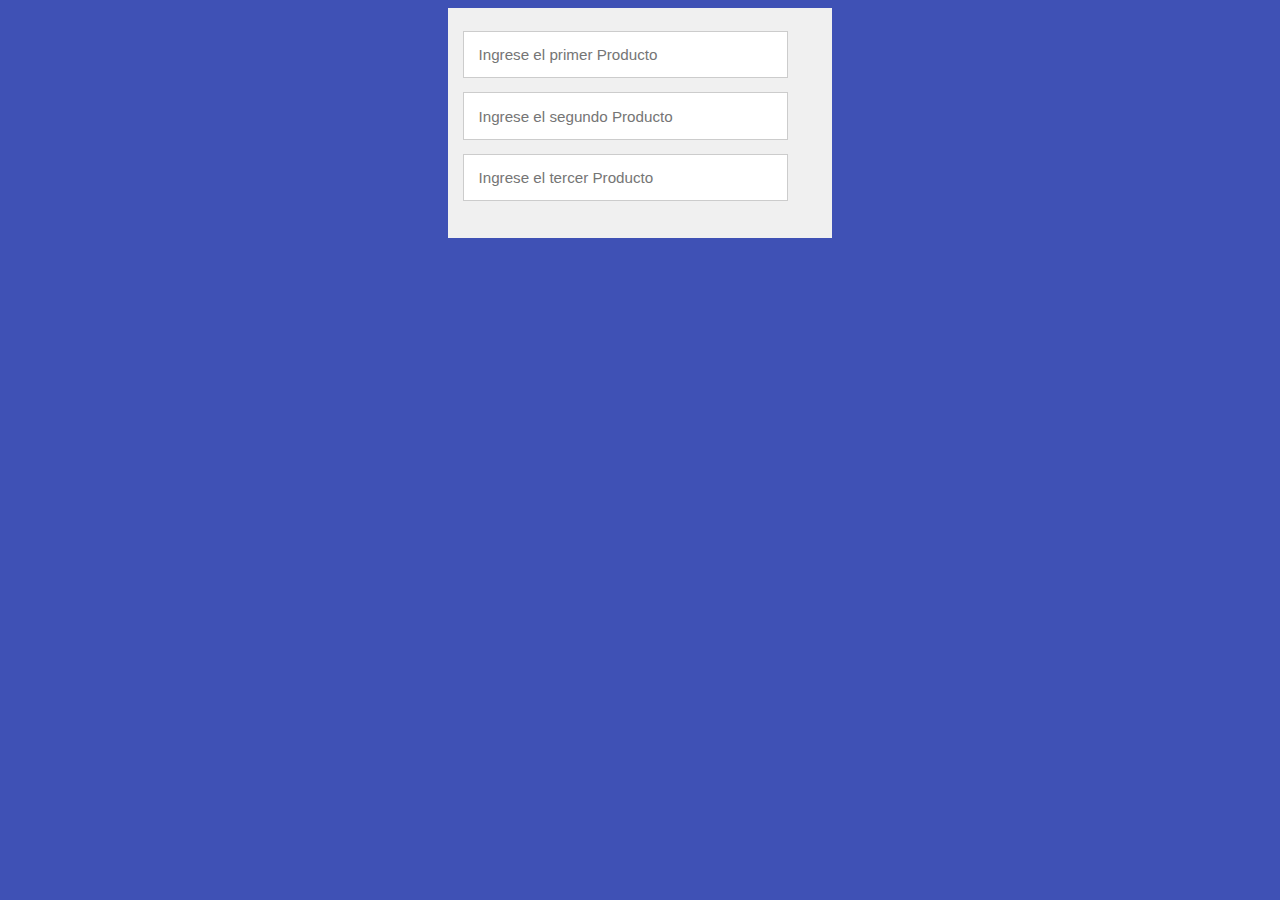
==== FerreteFacturacion.html @ e831adb8 "Primeros avances en Ferrete Facturacion" ====
<html>
<head>
	<title>Ferrete Facturacion</title>
	<link rel="stylesheet" href="estilo.css">
	<link rel="stylesheet" href="animacion.css">
</head>
<body>
	<div class="CajaUno animated flipInX">
	<form id="FormIngreso">
		<input type="text" name="Prod1" placeholder="Ingrese el primer Producto"><br>
		<input type="text" name="Prod2" placeholder="Ingrese el segundo Producto"><br>
		<input type="text" name="Prod3" placeholder="Ingrese el tercer Producto"><br>
	</form>
	</div>
</body>
</html>
---- estilo.css ----
* {
  margin:0;
  padding:0;
}

body {
  margin: 0 auto;
  color:#f0f0f0;
  background:#3f51b5;
  font-family:'Open Sans',sans-serif;
}

caption {
  font-size: 1.6em;
  font-weight: 400;
  padding: 10px 0;
}

.CajaUno {

  max-width: 30%;
  width:400px;
  margin:0 auto;
  margin-top:8px;
  margin-bottom:2%;
  transition:opacity 1s;
  -webkit-transition:opacity 1s;
}

.CajaInicio {
  width:750px;
  margin:0 auto;
  margin-top:8px;
  margin-bottom:2%;
  transition:opacity 1s;
  -webkit-transition:opacity 1s;
}
.CajaEnunciado {
  max-width: 30%;
  border: dashed;
 position: fixed;
background: royalblue;
top: 0px;
width: 400px;
margin: 0;
padding: 10px;
/* margin-top: 8px; */
margin-bottom: 2%;
transition: opacity 1s;
-webkit-transition: opacity 1s;
border-radius: 15px;
-webkit-border-radius: 15px;
}
.CajaInicio h1{
  background:rgb(14, 26, 112);; 
  padding:20px 0;
  font-size:140%;
  font-weight:300;
  text-align:center;
  color:#fff;
}
.CajaAbajo {
   margin-top: 100px;
  width:400px;
  top:0px;
left:0px;
  transition:opacity 1s;
  -webkit-transition:opacity 1s;
}
.CajaArriva {
  margin-top: 20px;
  width:400px;
  top:0px;
  left:0px;
  transition:opacity 1s;
  -webkit-transition:opacity 1s;
}

#FormIngreso {
  
  background:#f0f0f0;
  padding:6% 4%;
}

input[type="text"]{
  width:92%;
  background:#fff;
  margin-bottom:4%;
  border:1px solid #ccc;
  padding:4%;
  font-family:'Open Sans',sans-serif;
  font-size:95%;
  color:#555;
}
select{
  width:100%;
  background:#fff;
  margin-bottom:4%;
  border:1px solid #ccc;
  padding:4%;
  font-family:'Open Sans',sans-serif;
  font-size:95%;
  color:#555;
}


.MiBotonUTN {
  display:block;
  text-transform: capitalize;
  border:hidden;
  width:100%;
  background:#f50056;
  margin:0 auto;
  margin-top:1%;
  padding:10px;
  text-align:center;
  text-decoration:none;
  color:#fff;
  cursor:pointer;
  -moz-border-radius:7px;
  -webkit-border-radius:7px;
  border-radius:7px;
  transition:background .3s;
  -webkit-transition:background .3s;
}

.MiBotonUTN:hover{
  background:#1BA045;
}
.MiBotonUTNJuego {
  
  text-transform: capitalize;
  border:hidden;
  width:32%;
  background:#f50056;
  margin:0 auto;
  margin-top:1%;
  padding:10px;
  text-align:center;
  text-decoration:none;
  color:#fff;
  cursor:pointer;
  -moz-border-radius:7px;
  -webkit-border-radius:7px;
  border-radius:7px;
  transition:background .3s;
  -webkit-transition:background .3s;
}
.MiBotonUTNMenu {
  display:block;
  text-transform: capitalize;
  border:hidden;
  width:100px;
  background:#f50056;
  margin-top:1%;
  padding:6px;
  text-align:center;
  text-decoration:none;
  color:#fff;
  cursor:pointer;
  -moz-border-radius:7px;
  -webkit-border-radius:7px;
  border-radius:7px;
  transition:background .3s;
  -webkit-transition:background .3s;
}

.MiBotonUTNMenu:hover{
 background: #1e5799; /* Old browsers */
background: -moz-linear-gradient(45deg, #1e5799 0%, #2989d8 16%, #2989d8 16%, #ffffff 36%, #ffffff 43%, #ebf709 48%, #ffffff 52%, #ffffff 61%, #207cca 82%, #207cca 99%, #207cca 99%, #7db9e8 100%); /* FF3.6+ */
background: -webkit-gradient(linear, left bottom, right top, color-stop(0%,#1e5799), color-stop(16%,#2989d8), color-stop(16%,#2989d8), color-stop(36%,#ffffff), color-stop(43%,#ffffff), color-stop(48%,#ebf709), color-stop(52%,#ffffff), color-stop(61%,#ffffff), color-stop(82%,#207cca), color-stop(99%,#207cca), color-stop(99%,#207cca), color-stop(100%,#7db9e8)); /* Chrome,Safari4+ */
background: -webkit-linear-gradient(45deg, #1e5799 0%,#2989d8 16%,#2989d8 16%,#ffffff 36%,#ffffff 43%,#ebf709 48%,#ffffff 52%,#ffffff 61%,#207cca 82%,#207cca 99%,#207cca 99%,#7db9e8 100%); /* Chrome10+,Safari5.1+ */
background: -o-linear-gradient(45deg, #1e5799 0%,#2989d8 16%,#2989d8 16%,#ffffff 36%,#ffffff 43%,#ebf709 48%,#ffffff 52%,#ffffff 61%,#207cca 82%,#207cca 99%,#207cca 99%,#7db9e8 100%); /* Opera 11.10+ */
background: -ms-linear-gradient(45deg, #1e5799 0%,#2989d8 16%,#2989d8 16%,#ffffff 36%,#ffffff 43%,#ebf709 48%,#ffffff 52%,#ffffff 61%,#207cca 82%,#207cca 99%,#207cca 99%,#7db9e8 100%); /* IE10+ */
background: linear-gradient(45deg, #1e5799 0%,#2989d8 16%,#2989d8 16%,#ffffff 36%,#ffffff 43%,#ebf709 48%,#ffffff 52%,#ffffff 61%,#207cca 82%,#207cca 99%,#207cca 99%,#7db9e8 100%); /* W3C */
filter: progid:DXImageTransform.Microsoft.gradient( startColorstr='#1e5799', endColorstr='#7db9e8',GradientType=1 ); /* IE6-9 fallback on horizontal gradient */
color:black;
}

.MiBotonUTNLinea{
  max-width: 150px;
position: absolute;
  text-transform: capitalize;
  border:hidden;
  width:100%;
  background:#00A1F5;
  margin:0 auto;
  margin-top:30%;
  padding:10px;
  text-align:center;
  text-decoration:none;
  color:#fff;
  cursor:pointer;
  -moz-border-radius:7px;
  -webkit-border-radius:7px;
  border-radius:7px;
  transition:background .3s;
  -webkit-transition:background .3s;
}
.MiBotonUTNLinea:hover{
  background:red;
  /*text-transform: uppercase;*/
}

.MiBotonUTNMenuInicio {
  display:block;
 
  border:hidden;
  width:150px;
  background:Blue;
  margin-top:1%;
  padding:6px;
  text-align:center;
  text-decoration:none;
  color:#fff;
  cursor:pointer;
  -moz-border-radius:7px;
  -webkit-border-radius:7px;
  border-radius:7px;
  transition:background .3s;
  -webkit-transition:background .3s;
}
.MiBotonUTNMenuInicio:hover{
  background:red;
}




.CajaUno h1{
  background:#f50056; 
  padding:20px 0;
  font-size:140%;
  font-weight:300;
  text-align:center;
  color:#fff;
}

.CajaUno a:hover {
  color:#f50056;
}



.CajaUno a {
  color:#DDDDDD;
}

.PiedraPapelTijera
{
  width: 100px;
  height: 100px;
  padding: 10px;

}
---- animacion.css ----
@charset "UTF-8";
/*!
Animate.css - http://daneden.me/animate
Licensed under the MIT license - http://opensource.org/licenses/MIT

Copyright (c) 2014 Daniel Eden
*/

.animated {
  -webkit-animation-duration: 1s;
          animation-duration: 1s;
  -webkit-animation-fill-mode: both;
          animation-fill-mode: both;
}

.animated.infinite {
  -webkit-animation-iteration-count: infinite;
          animation-iteration-count: infinite;
}

.animated.hinge {
  -webkit-animation-duration: 2s;
          animation-duration: 2s;
}

@-webkit-keyframes bounce {
  0%, 20%, 53%, 80%, 100% {
    -webkit-transition-timing-function: cubic-bezier(0.215, 0.610, 0.355, 1.000);
            transition-timing-function: cubic-bezier(0.215, 0.610, 0.355, 1.000);
    -webkit-transform: translate3d(0,0,0);
            transform: translate3d(0,0,0);
  }

  40%, 43% {
    -webkit-transition-timing-function: cubic-bezier(0.755, 0.050, 0.855, 0.060);
            transition-timing-function: cubic-bezier(0.755, 0.050, 0.855, 0.060);
    -webkit-transform: translate3d(0, -30px, 0);
            transform: translate3d(0, -30px, 0);
  }

  70% {
    -webkit-transition-timing-function: cubic-bezier(0.755, 0.050, 0.855, 0.060);
            transition-timing-function: cubic-bezier(0.755, 0.050, 0.855, 0.060);
    -webkit-transform: translate3d(0, -15px, 0);
            transform: translate3d(0, -15px, 0);
  }

  90% {
    -webkit-transform: translate3d(0,-4px,0);
            transform: translate3d(0,-4px,0);
  }
}

@keyframes bounce {
  0%, 20%, 53%, 80%, 100% {
    -webkit-transition-timing-function: cubic-bezier(0.215, 0.610, 0.355, 1.000);
            transition-timing-function: cubic-bezier(0.215, 0.610, 0.355, 1.000);
    -webkit-transform: translate3d(0,0,0);
            transform: translate3d(0,0,0);
  }

  40%, 43% {
    -webkit-transition-timing-function: cubic-bezier(0.755, 0.050, 0.855, 0.060);
            transition-timing-function: cubic-bezier(0.755, 0.050, 0.855, 0.060);
    -webkit-transform: translate3d(0, -30px, 0);
            transform: translate3d(0, -30px, 0);
  }

  70% {
    -webkit-transition-timing-function: cubic-bezier(0.755, 0.050, 0.855, 0.060);
            transition-timing-function: cubic-bezier(0.755, 0.050, 0.855, 0.060);
    -webkit-transform: translate3d(0, -15px, 0);
            transform: translate3d(0, -15px, 0);
  }

  90% {
    -webkit-transform: translate3d(0,-4px,0);
            transform: translate3d(0,-4px,0);
  }
}

.bounce {
  -webkit-animation-name: bounce;
          animation-name: bounce;
  -webkit-transform-origin: center bottom;
      -ms-transform-origin: center bottom;
          transform-origin: center bottom;
}

@-webkit-keyframes flash {
  0%, 50%, 100% {
    opacity: 1;
  }

  25%, 75% {
    opacity: 0;
  }
}

@keyframes flash {
  0%, 50%, 100% {
    opacity: 1;
  }

  25%, 75% {
    opacity: 0;
  }
}

.flash {
  -webkit-animation-name: flash;
          animation-name: flash;
}

/* originally authored by Nick Pettit - https://github.com/nickpettit/glide */

@-webkit-keyframes pulse {
  0% {
    -webkit-transform: scale3d(1, 1, 1);
            transform: scale3d(1, 1, 1);
  }

  50% {
    -webkit-transform: scale3d(1.05, 1.05, 1.05);
            transform: scale3d(1.05, 1.05, 1.05);
  }

  100% {
    -webkit-transform: scale3d(1, 1, 1);
            transform: scale3d(1, 1, 1);
  }
}

@keyframes pulse {
  0% {
    -webkit-transform: scale3d(1, 1, 1);
            transform: scale3d(1, 1, 1);
  }

  50% {
    -webkit-transform: scale3d(1.05, 1.05, 1.05);
            transform: scale3d(1.05, 1.05, 1.05);
  }

  100% {
    -webkit-transform: scale3d(1, 1, 1);
            transform: scale3d(1, 1, 1);
  }
}

.pulse {
  -webkit-animation-name: pulse;
          animation-name: pulse;
}

@-webkit-keyframes rubberBand {
  0% {
    -webkit-transform: scale3d(1, 1, 1);
            transform: scale3d(1, 1, 1);
  }

  30% {
    -webkit-transform: scale3d(1.25, 0.75, 1);
            transform: scale3d(1.25, 0.75, 1);
  }

  40% {
    -webkit-transform: scale3d(0.75, 1.25, 1);
            transform: scale3d(0.75, 1.25, 1);
  }

  50% {
    -webkit-transform: scale3d(1.15, 0.85, 1);
            transform: scale3d(1.15, 0.85, 1);
  }

  65% {
    -webkit-transform: scale3d(.95, 1.05, 1);
            transform: scale3d(.95, 1.05, 1);
  }

  75% {
    -webkit-transform: scale3d(1.05, .95, 1);
            transform: scale3d(1.05, .95, 1);
  }

  100% {
    -webkit-transform: scale3d(1, 1, 1);
            transform: scale3d(1, 1, 1);
  }
}

@keyframes rubberBand {
  0% {
    -webkit-transform: scale3d(1, 1, 1);
            transform: scale3d(1, 1, 1);
  }

  30% {
    -webkit-transform: scale3d(1.25, 0.75, 1);
            transform: scale3d(1.25, 0.75, 1);
  }

  40% {
    -webkit-transform: scale3d(0.75, 1.25, 1);
            transform: scale3d(0.75, 1.25, 1);
  }

  50% {
    -webkit-transform: scale3d(1.15, 0.85, 1);
            transform: scale3d(1.15, 0.85, 1);
  }

  65% {
    -webkit-transform: scale3d(.95, 1.05, 1);
            transform: scale3d(.95, 1.05, 1);
  }

  75% {
    -webkit-transform: scale3d(1.05, .95, 1);
            transform: scale3d(1.05, .95, 1);
  }

  100% {
    -webkit-transform: scale3d(1, 1, 1);
            transform: scale3d(1, 1, 1);
  }
}

.rubberBand {
  -webkit-animation-name: rubberBand;
          animation-name: rubberBand;
}

@-webkit-keyframes shake {
  0%, 100% {
    -webkit-transform: translate3d(0, 0, 0);
            transform: translate3d(0, 0, 0);
  }

  10%, 30%, 50%, 70%, 90% {
    -webkit-transform: translate3d(-10px, 0, 0);
            transform: translate3d(-10px, 0, 0);
  }

  20%, 40%, 60%, 80% {
    -webkit-transform: translate3d(10px, 0, 0);
            transform: translate3d(10px, 0, 0);
  }
}

@keyframes shake {
  0%, 100% {
    -webkit-transform: translate3d(0, 0, 0);
            transform: translate3d(0, 0, 0);
  }

  10%, 30%, 50%, 70%, 90% {
    -webkit-transform: translate3d(-10px, 0, 0);
            transform: translate3d(-10px, 0, 0);
  }

  20%, 40%, 60%, 80% {
    -webkit-transform: translate3d(10px, 0, 0);
            transform: translate3d(10px, 0, 0);
  }
}

.shake {
  -webkit-animation-name: shake;
          animation-name: shake;
}

@-webkit-keyframes swing {
  20% {
    -webkit-transform: rotate3d(0, 0, 1, 15deg);
            transform: rotate3d(0, 0, 1, 15deg);
  }

  40% {
    -webkit-transform: rotate3d(0, 0, 1, -10deg);
            transform: rotate3d(0, 0, 1, -10deg);
  }

  60% {
    -webkit-transform: rotate3d(0, 0, 1, 5deg);
            transform: rotate3d(0, 0, 1, 5deg);
  }

  80% {
    -webkit-transform: rotate3d(0, 0, 1, -5deg);
            transform: rotate3d(0, 0, 1, -5deg);
  }

  100% {
    -webkit-transform: rotate3d(0, 0, 1, 0deg);
            transform: rotate3d(0, 0, 1, 0deg);
  }
}

@keyframes swing {
  20% {
    -webkit-transform: rotate3d(0, 0, 1, 15deg);
            transform: rotate3d(0, 0, 1, 15deg);
  }

  40% {
    -webkit-transform: rotate3d(0, 0, 1, -10deg);
            transform: rotate3d(0, 0, 1, -10deg);
  }

  60% {
    -webkit-transform: rotate3d(0, 0, 1, 5deg);
            transform: rotate3d(0, 0, 1, 5deg);
  }

  80% {
    -webkit-transform: rotate3d(0, 0, 1, -5deg);
            transform: rotate3d(0, 0, 1, -5deg);
  }

  100% {
    -webkit-transform: rotate3d(0, 0, 1, 0deg);
            transform: rotate3d(0, 0, 1, 0deg);
  }
}

.swing {
  -webkit-transform-origin: top center;
      -ms-transform-origin: top center;
          transform-origin: top center;
  -webkit-animation-name: swing;
          animation-name: swing;
}

@-webkit-keyframes tada {
  0% {
    -webkit-transform: scale3d(1, 1, 1);
            transform: scale3d(1, 1, 1);
  }

  10%, 20% {
    -webkit-transform: scale3d(.9, .9, .9) rotate3d(0, 0, 1, -3deg);
            transform: scale3d(.9, .9, .9) rotate3d(0, 0, 1, -3deg);
  }

  30%, 50%, 70%, 90% {
    -webkit-transform: scale3d(1.1, 1.1, 1.1) rotate3d(0, 0, 1, 3deg);
            transform: scale3d(1.1, 1.1, 1.1) rotate3d(0, 0, 1, 3deg);
  }

  40%, 60%, 80% {
    -webkit-transform: scale3d(1.1, 1.1, 1.1) rotate3d(0, 0, 1, -3deg);
            transform: scale3d(1.1, 1.1, 1.1) rotate3d(0, 0, 1, -3deg);
  }

  100% {
    -webkit-transform: scale3d(1, 1, 1);
            transform: scale3d(1, 1, 1);
  }
}

@keyframes tada {
  0% {
    -webkit-transform: scale3d(1, 1, 1);
            transform: scale3d(1, 1, 1);
  }

  10%, 20% {
    -webkit-transform: scale3d(.9, .9, .9) rotate3d(0, 0, 1, -3deg);
            transform: scale3d(.9, .9, .9) rotate3d(0, 0, 1, -3deg);
  }

  30%, 50%, 70%, 90% {
    -webkit-transform: scale3d(1.1, 1.1, 1.1) rotate3d(0, 0, 1, 3deg);
            transform: scale3d(1.1, 1.1, 1.1) rotate3d(0, 0, 1, 3deg);
  }

  40%, 60%, 80% {
    -webkit-transform: scale3d(1.1, 1.1, 1.1) rotate3d(0, 0, 1, -3deg);
            transform: scale3d(1.1, 1.1, 1.1) rotate3d(0, 0, 1, -3deg);
  }

  100% {
    -webkit-transform: scale3d(1, 1, 1);
            transform: scale3d(1, 1, 1);
  }
}

.tada {
  -webkit-animation-name: tada;
          animation-name: tada;
}

/* originally authored by Nick Pettit - https://github.com/nickpettit/glide */

@-webkit-keyframes wobble {
  0% {
    -webkit-transform: none;
            transform: none;
  }

  15% {
    -webkit-transform: translate3d(-25%, 0, 0) rotate3d(0, 0, 1, -5deg);
            transform: translate3d(-25%, 0, 0) rotate3d(0, 0, 1, -5deg);
  }

  30% {
    -webkit-transform: translate3d(20%, 0, 0) rotate3d(0, 0, 1, 3deg);
            transform: translate3d(20%, 0, 0) rotate3d(0, 0, 1, 3deg);
  }

  45% {
    -webkit-transform: translate3d(-15%, 0, 0) rotate3d(0, 0, 1, -3deg);
            transform: translate3d(-15%, 0, 0) rotate3d(0, 0, 1, -3deg);
  }

  60% {
    -webkit-transform: translate3d(10%, 0, 0) rotate3d(0, 0, 1, 2deg);
            transform: translate3d(10%, 0, 0) rotate3d(0, 0, 1, 2deg);
  }

  75% {
    -webkit-transform: translate3d(-5%, 0, 0) rotate3d(0, 0, 1, -1deg);
            transform: translate3d(-5%, 0, 0) rotate3d(0, 0, 1, -1deg);
  }

  100% {
    -webkit-transform: none;
            transform: none;
  }
}

@keyframes wobble {
  0% {
    -webkit-transform: none;
            transform: none;
  }

  15% {
    -webkit-transform: translate3d(-25%, 0, 0) rotate3d(0, 0, 1, -5deg);
            transform: translate3d(-25%, 0, 0) rotate3d(0, 0, 1, -5deg);
  }

  30% {
    -webkit-transform: translate3d(20%, 0, 0) rotate3d(0, 0, 1, 3deg);
            transform: translate3d(20%, 0, 0) rotate3d(0, 0, 1, 3deg);
  }

  45% {
    -webkit-transform: translate3d(-15%, 0, 0) rotate3d(0, 0, 1, -3deg);
            transform: translate3d(-15%, 0, 0) rotate3d(0, 0, 1, -3deg);
  }

  60% {
    -webkit-transform: translate3d(10%, 0, 0) rotate3d(0, 0, 1, 2deg);
            transform: translate3d(10%, 0, 0) rotate3d(0, 0, 1, 2deg);
  }

  75% {
    -webkit-transform: translate3d(-5%, 0, 0) rotate3d(0, 0, 1, -1deg);
            transform: translate3d(-5%, 0, 0) rotate3d(0, 0, 1, -1deg);
  }

  100% {
    -webkit-transform: none;
            transform: none;
  }
}

.wobble {
  -webkit-animation-name: wobble;
          animation-name: wobble;
}

@-webkit-keyframes bounceIn {
  0%, 20%, 40%, 60%, 80%, 100% {
    -webkit-transition-timing-function: cubic-bezier(0.215, 0.610, 0.355, 1.000);
            transition-timing-function: cubic-bezier(0.215, 0.610, 0.355, 1.000);
  }

  0% {
    opacity: 0;
    -webkit-transform: scale3d(.3, .3, .3);
            transform: scale3d(.3, .3, .3);
  }

  20% {
    -webkit-transform: scale3d(1.1, 1.1, 1.1);
            transform: scale3d(1.1, 1.1, 1.1);
  }

  40% {
    -webkit-transform: scale3d(.9, .9, .9);
            transform: scale3d(.9, .9, .9);
  }

  60% {
    opacity: 1;
    -webkit-transform: scale3d(1.03, 1.03, 1.03);
            transform: scale3d(1.03, 1.03, 1.03);
  }

  80% {
    -webkit-transform: scale3d(.97, .97, .97);
            transform: scale3d(.97, .97, .97);
  }

  100% {
    opacity: 1;
    -webkit-transform: scale3d(1, 1, 1);
            transform: scale3d(1, 1, 1);
  }
}

@keyframes bounceIn {
  0%, 20%, 40%, 60%, 80%, 100% {
    -webkit-transition-timing-function: cubic-bezier(0.215, 0.610, 0.355, 1.000);
            transition-timing-function: cubic-bezier(0.215, 0.610, 0.355, 1.000);
  }

  0% {
    opacity: 0;
    -webkit-transform: scale3d(.3, .3, .3);
            transform: scale3d(.3, .3, .3);
  }

  20% {
    -webkit-transform: scale3d(1.1, 1.1, 1.1);
            transform: scale3d(1.1, 1.1, 1.1);
  }

  40% {
    -webkit-transform: scale3d(.9, .9, .9);
            transform: scale3d(.9, .9, .9);
  }

  60% {
    opacity: 1;
    -webkit-transform: scale3d(1.03, 1.03, 1.03);
            transform: scale3d(1.03, 1.03, 1.03);
  }

  80% {
    -webkit-transform: scale3d(.97, .97, .97);
            transform: scale3d(.97, .97, .97);
  }

  100% {
    opacity: 1;
    -webkit-transform: scale3d(1, 1, 1);
            transform: scale3d(1, 1, 1);
  }
}

.bounceIn {
  -webkit-animation-name: bounceIn;
          animation-name: bounceIn;
  -webkit-animation-duration: .75s;
          animation-duration: .75s;
}

@-webkit-keyframes bounceInDown {
  0%, 60%, 75%, 90%, 100% {
    -webkit-transition-timing-function: cubic-bezier(0.215, 0.610, 0.355, 1.000);
            transition-timing-function: cubic-bezier(0.215, 0.610, 0.355, 1.000);
  }

  0% {
    opacity: 0;
    -webkit-transform: translate3d(0, -3000px, 0);
            transform: translate3d(0, -3000px, 0);
  }

  60% {
    opacity: 1;
    -webkit-transform: translate3d(0, 25px, 0);
            transform: translate3d(0, 25px, 0);
  }

  75% {
    -webkit-transform: translate3d(0, -10px, 0);
            transform: translate3d(0, -10px, 0);
  }

  90% {
    -webkit-transform: translate3d(0, 5px, 0);
            transform: translate3d(0, 5px, 0);
  }

  100% {
    -webkit-transform: none;
            transform: none;
  }
}

@keyframes bounceInDown {
  0%, 60%, 75%, 90%, 100% {
    -webkit-transition-timing-function: cubic-bezier(0.215, 0.610, 0.355, 1.000);
            transition-timing-function: cubic-bezier(0.215, 0.610, 0.355, 1.000);
  }

  0% {
    opacity: 0;
    -webkit-transform: translate3d(0, -3000px, 0);
            transform: translate3d(0, -3000px, 0);
  }

  60% {
    opacity: 1;
    -webkit-transform: translate3d(0, 25px, 0);
            transform: translate3d(0, 25px, 0);
  }

  75% {
    -webkit-transform: translate3d(0, -10px, 0);
            transform: translate3d(0, -10px, 0);
  }

  90% {
    -webkit-transform: translate3d(0, 5px, 0);
            transform: translate3d(0, 5px, 0);
  }

  100% {
    -webkit-transform: none;
            transform: none;
  }
}

.bounceInDown {
  -webkit-animation-name: bounceInDown;
          animation-name: bounceInDown;
}

@-webkit-keyframes bounceInLeft {
  0%, 60%, 75%, 90%, 100% {
    -webkit-transition-timing-function: cubic-bezier(0.215, 0.610, 0.355, 1.000);
            transition-timing-function: cubic-bezier(0.215, 0.610, 0.355, 1.000);
  }

  0% {
    opacity: 0;
    -webkit-transform: translate3d(-3000px, 0, 0);
            transform: translate3d(-3000px, 0, 0);
  }

  60% {
    opacity: 1;
    -webkit-transform: translate3d(25px, 0, 0);
            transform: translate3d(25px, 0, 0);
  }

  75% {
    -webkit-transform: translate3d(-10px, 0, 0);
            transform: translate3d(-10px, 0, 0);
  }

  90% {
    -webkit-transform: translate3d(5px, 0, 0);
            transform: translate3d(5px, 0, 0);
  }

  100% {
    -webkit-transform: none;
            transform: none;
  }
}

@keyframes bounceInLeft {
  0%, 60%, 75%, 90%, 100% {
    -webkit-transition-timing-function: cubic-bezier(0.215, 0.610, 0.355, 1.000);
            transition-timing-function: cubic-bezier(0.215, 0.610, 0.355, 1.000);
  }

  0% {
    opacity: 0;
    -webkit-transform: translate3d(-3000px, 0, 0);
            transform: translate3d(-3000px, 0, 0);
  }

  60% {
    opacity: 1;
    -webkit-transform: translate3d(25px, 0, 0);
            transform: translate3d(25px, 0, 0);
  }

  75% {
    -webkit-transform: translate3d(-10px, 0, 0);
            transform: translate3d(-10px, 0, 0);
  }

  90% {
    -webkit-transform: translate3d(5px, 0, 0);
            transform: translate3d(5px, 0, 0);
  }

  100% {
    -webkit-transform: none;
            transform: none;
  }
}

.bounceInLeft {
  -webkit-animation-name: bounceInLeft;
          animation-name: bounceInLeft;
}

@-webkit-keyframes bounceInRight {
  0%, 60%, 75%, 90%, 100% {
    -webkit-transition-timing-function: cubic-bezier(0.215, 0.610, 0.355, 1.000);
            transition-timing-function: cubic-bezier(0.215, 0.610, 0.355, 1.000);
  }

  0% {
    opacity: 0;
    -webkit-transform: translate3d(3000px, 0, 0);
            transform: translate3d(3000px, 0, 0);
  }

  60% {
    opacity: 1;
    -webkit-transform: translate3d(-25px, 0, 0);
            transform: translate3d(-25px, 0, 0);
  }

  75% {
    -webkit-transform: translate3d(10px, 0, 0);
            transform: translate3d(10px, 0, 0);
  }

  90% {
    -webkit-transform: translate3d(-5px, 0, 0);
            transform: translate3d(-5px, 0, 0);
  }

  100% {
    -webkit-transform: none;
            transform: none;
  }
}

@keyframes bounceInRight {
  0%, 60%, 75%, 90%, 100% {
    -webkit-transition-timing-function: cubic-bezier(0.215, 0.610, 0.355, 1.000);
            transition-timing-function: cubic-bezier(0.215, 0.610, 0.355, 1.000);
  }

  0% {
    opacity: 0;
    -webkit-transform: translate3d(3000px, 0, 0);
            transform: translate3d(3000px, 0, 0);
  }

  60% {
    opacity: 1;
    -webkit-transform: translate3d(-25px, 0, 0);
            transform: translate3d(-25px, 0, 0);
  }

  75% {
    -webkit-transform: translate3d(10px, 0, 0);
            transform: translate3d(10px, 0, 0);
  }

  90% {
    -webkit-transform: translate3d(-5px, 0, 0);
            transform: translate3d(-5px, 0, 0);
  }

  100% {
    -webkit-transform: none;
            transform: none;
  }
}

.bounceInRight {
  -webkit-animation-name: bounceInRight;
          animation-name: bounceInRight;
}

@-webkit-keyframes bounceInUp {
  0%, 60%, 75%, 90%, 100% {
    -webkit-transition-timing-function: cubic-bezier(0.215, 0.610, 0.355, 1.000);
            transition-timing-function: cubic-bezier(0.215, 0.610, 0.355, 1.000);
  }

  0% {
    opacity: 0;
    -webkit-transform: translate3d(0, 3000px, 0);
            transform: translate3d(0, 3000px, 0);
  }

  60% {
    opacity: 1;
    -webkit-transform: translate3d(0, -20px, 0);
            transform: translate3d(0, -20px, 0);
  }

  75% {
    -webkit-transform: translate3d(0, 10px, 0);
            transform: translate3d(0, 10px, 0);
  }

  90% {
    -webkit-transform: translate3d(0, -5px, 0);
            transform: translate3d(0, -5px, 0);
  }

  100% {
    -webkit-transform: translate3d(0, 0, 0);
            transform: translate3d(0, 0, 0);
  }
}

@keyframes bounceInUp {
  0%, 60%, 75%, 90%, 100% {
    -webkit-transition-timing-function: cubic-bezier(0.215, 0.610, 0.355, 1.000);
            transition-timing-function: cubic-bezier(0.215, 0.610, 0.355, 1.000);
  }

  0% {
    opacity: 0;
    -webkit-transform: translate3d(0, 3000px, 0);
            transform: translate3d(0, 3000px, 0);
  }

  60% {
    opacity: 1;
    -webkit-transform: translate3d(0, -20px, 0);
            transform: translate3d(0, -20px, 0);
  }

  75% {
    -webkit-transform: translate3d(0, 10px, 0);
            transform: translate3d(0, 10px, 0);
  }

  90% {
    -webkit-transform: translate3d(0, -5px, 0);
            transform: translate3d(0, -5px, 0);
  }

  100% {
    -webkit-transform: translate3d(0, 0, 0);
            transform: translate3d(0, 0, 0);
  }
}

.bounceInUp {
  -webkit-animation-name: bounceInUp;
          animation-name: bounceInUp;
}

@-webkit-keyframes bounceOut {
  20% {
    -webkit-transform: scale3d(.9, .9, .9);
            transform: scale3d(.9, .9, .9);
  }

  50%, 55% {
    opacity: 1;
    -webkit-transform: scale3d(1.1, 1.1, 1.1);
            transform: scale3d(1.1, 1.1, 1.1);
  }

  100% {
    opacity: 0;
    -webkit-transform: scale3d(.3, .3, .3);
            transform: scale3d(.3, .3, .3);
  }
}

@keyframes bounceOut {
  20% {
    -webkit-transform: scale3d(.9, .9, .9);
            transform: scale3d(.9, .9, .9);
  }

  50%, 55% {
    opacity: 1;
    -webkit-transform: scale3d(1.1, 1.1, 1.1);
            transform: scale3d(1.1, 1.1, 1.1);
  }

  100% {
    opacity: 0;
    -webkit-transform: scale3d(.3, .3, .3);
            transform: scale3d(.3, .3, .3);
  }
}

.bounceOut {
  -webkit-animation-name: bounceOut;
          animation-name: bounceOut;
  -webkit-animation-duration: .75s;
          animation-duration: .75s;
}

@-webkit-keyframes bounceOutDown {
  20% {
    -webkit-transform: translate3d(0, 10px, 0);
            transform: translate3d(0, 10px, 0);
  }

  40%, 45% {
    opacity: 1;
    -webkit-transform: translate3d(0, -20px, 0);
            transform: translate3d(0, -20px, 0);
  }

  100% {
    opacity: 0;
    -webkit-transform: translate3d(0, 2000px, 0);
            transform: translate3d(0, 2000px, 0);
  }
}

@keyframes bounceOutDown {
  20% {
    -webkit-transform: translate3d(0, 10px, 0);
            transform: translate3d(0, 10px, 0);
  }

  40%, 45% {
    opacity: 1;
    -webkit-transform: translate3d(0, -20px, 0);
            transform: translate3d(0, -20px, 0);
  }

  100% {
    opacity: 0;
    -webkit-transform: translate3d(0, 2000px, 0);
            transform: translate3d(0, 2000px, 0);
  }
}

.bounceOutDown {
  -webkit-animation-name: bounceOutDown;
          animation-name: bounceOutDown;
}

@-webkit-keyframes bounceOutLeft {
  20% {
    opacity: 1;
    -webkit-transform: translate3d(20px, 0, 0);
            transform: translate3d(20px, 0, 0);
  }

  100% {
    opacity: 0;
    -webkit-transform: translate3d(-2000px, 0, 0);
            transform: translate3d(-2000px, 0, 0);
  }
}

@keyframes bounceOutLeft {
  20% {
    opacity: 1;
    -webkit-transform: translate3d(20px, 0, 0);
            transform: translate3d(20px, 0, 0);
  }

  100% {
    opacity: 0;
    -webkit-transform: translate3d(-2000px, 0, 0);
            transform: translate3d(-2000px, 0, 0);
  }
}

.bounceOutLeft {
  -webkit-animation-name: bounceOutLeft;
          animation-name: bounceOutLeft;
}

@-webkit-keyframes bounceOutRight {
  20% {
    opacity: 1;
    -webkit-transform: translate3d(-20px, 0, 0);
            transform: translate3d(-20px, 0, 0);
  }

  100% {
    opacity: 0;
    -webkit-transform: translate3d(2000px, 0, 0);
            transform: translate3d(2000px, 0, 0);
  }
}

@keyframes bounceOutRight {
  20% {
    opacity: 1;
    -webkit-transform: translate3d(-20px, 0, 0);
            transform: translate3d(-20px, 0, 0);
  }

  100% {
    opacity: 0;
    -webkit-transform: translate3d(2000px, 0, 0);
            transform: translate3d(2000px, 0, 0);
  }
}

.bounceOutRight {
  -webkit-animation-name: bounceOutRight;
          animation-name: bounceOutRight;
}

@-webkit-keyframes bounceOutUp {
  20% {
    -webkit-transform: translate3d(0, -10px, 0);
            transform: translate3d(0, -10px, 0);
  }

  40%, 45% {
    opacity: 1;
    -webkit-transform: translate3d(0, 20px, 0);
            transform: translate3d(0, 20px, 0);
  }

  100% {
    opacity: 0;
    -webkit-transform: translate3d(0, -2000px, 0);
            transform: translate3d(0, -2000px, 0);
  }
}

@keyframes bounceOutUp {
  20% {
    -webkit-transform: translate3d(0, -10px, 0);
            transform: translate3d(0, -10px, 0);
  }

  40%, 45% {
    opacity: 1;
    -webkit-transform: translate3d(0, 20px, 0);
            transform: translate3d(0, 20px, 0);
  }

  100% {
    opacity: 0;
    -webkit-transform: translate3d(0, -2000px, 0);
            transform: translate3d(0, -2000px, 0);
  }
}

.bounceOutUp {
  -webkit-animation-name: bounceOutUp;
          animation-name: bounceOutUp;
}

@-webkit-keyframes fadeIn {
  0% {opacity: 0;}
  100% {opacity: 1;}
}

@keyframes fadeIn {
  0% {opacity: 0;}
  100% {opacity: 1;}
}

.fadeIn {
  -webkit-animation-name: fadeIn;
          animation-name: fadeIn;
}

@-webkit-keyframes fadeInDown {
  0% {
    opacity: 0;
    -webkit-transform: translate3d(0, -100%, 0);
            transform: translate3d(0, -100%, 0);
  }

  100% {
    opacity: 1;
    -webkit-transform: none;
            transform: none;
  }
}

@keyframes fadeInDown {
  0% {
    opacity: 0;
    -webkit-transform: translate3d(0, -100%, 0);
            transform: translate3d(0, -100%, 0);
  }

  100% {
    opacity: 1;
    -webkit-transform: none;
            transform: none;
  }
}

.fadeInDown {
  -webkit-animation-name: fadeInDown;
          animation-name: fadeInDown;
}

@-webkit-keyframes fadeInDownBig {
  0% {
    opacity: 0;
    -webkit-transform: translate3d(0, -2000px, 0);
            transform: translate3d(0, -2000px, 0);
  }

  100% {
    opacity: 1;
    -webkit-transform: none;
            transform: none;
  }
}

@keyframes fadeInDownBig {
  0% {
    opacity: 0;
    -webkit-transform: translate3d(0, -2000px, 0);
            transform: translate3d(0, -2000px, 0);
  }

  100% {
    opacity: 1;
    -webkit-transform: none;
            transform: none;
  }
}

.fadeInDownBig {
  -webkit-animation-name: fadeInDownBig;
          animation-name: fadeInDownBig;
}

@-webkit-keyframes fadeInLeft {
  0% {
    opacity: 0;
    -webkit-transform: translate3d(-100%, 0, 0);
            transform: translate3d(-100%, 0, 0);
  }

  100% {
    opacity: 1;
    -webkit-transform: none;
            transform: none;
  }
}

@keyframes fadeInLeft {
  0% {
    opacity: 0;
    -webkit-transform: translate3d(-100%, 0, 0);
            transform: translate3d(-100%, 0, 0);
  }

  100% {
    opacity: 1;
    -webkit-transform: none;
            transform: none;
  }
}

.fadeInLeft {
  -webkit-animation-name: fadeInLeft;
          animation-name: fadeInLeft;
}

@-webkit-keyframes fadeInLeftBig {
  0% {
    opacity: 0;
    -webkit-transform: translate3d(-2000px, 0, 0);
            transform: translate3d(-2000px, 0, 0);
  }

  100% {
    opacity: 1;
    -webkit-transform: none;
            transform: none;
  }
}

@keyframes fadeInLeftBig {
  0% {
    opacity: 0;
    -webkit-transform: translate3d(-2000px, 0, 0);
            transform: translate3d(-2000px, 0, 0);
  }

  100% {
    opacity: 1;
    -webkit-transform: none;
            transform: none;
  }
}

.fadeInLeftBig {
  -webkit-animation-name: fadeInLeftBig;
          animation-name: fadeInLeftBig;
}

@-webkit-keyframes fadeInRight {
  0% {
    opacity: 0;
    -webkit-transform: translate3d(100%, 0, 0);
            transform: translate3d(100%, 0, 0);
  }

  100% {
    opacity: 1;
    -webkit-transform: none;
            transform: none;
  }
}

@keyframes fadeInRight {
  0% {
    opacity: 0;
    -webkit-transform: translate3d(100%, 0, 0);
            transform: translate3d(100%, 0, 0);
  }

  100% {
    opacity: 1;
    -webkit-transform: none;
            transform: none;
  }
}

.fadeInRight {
  -webkit-animation-name: fadeInRight;
          animation-name: fadeInRight;
}

@-webkit-keyframes fadeInRightBig {
  0% {
    opacity: 0;
    -webkit-transform: translate3d(2000px, 0, 0);
            transform: translate3d(2000px, 0, 0);
  }

  100% {
    opacity: 1;
    -webkit-transform: none;
            transform: none;
  }
}

@keyframes fadeInRightBig {
  0% {
    opacity: 0;
    -webkit-transform: translate3d(2000px, 0, 0);
            transform: translate3d(2000px, 0, 0);
  }

  100% {
    opacity: 1;
    -webkit-transform: none;
            transform: none;
  }
}

.fadeInRightBig {
  -webkit-animation-name: fadeInRightBig;
          animation-name: fadeInRightBig;
}

@-webkit-keyframes fadeInUp {
  0% {
    opacity: 0;
    -webkit-transform: translate3d(0, 100%, 0);
            transform: translate3d(0, 100%, 0);
  }

  100% {
    opacity: 1;
    -webkit-transform: none;
            transform: none;
  }
}

@keyframes fadeInUp {
  0% {
    opacity: 0;
    -webkit-transform: translate3d(0, 100%, 0);
            transform: translate3d(0, 100%, 0);
  }

  100% {
    opacity: 1;
    -webkit-transform: none;
            transform: none;
  }
}

.fadeInUp {
  -webkit-animation-name: fadeInUp;
          animation-name: fadeInUp;
}

@-webkit-keyframes fadeInUpBig {
  0% {
    opacity: 0;
    -webkit-transform: translate3d(0, 2000px, 0);
            transform: translate3d(0, 2000px, 0);
  }

  100% {
    opacity: 1;
    -webkit-transform: none;
            transform: none;
  }
}

@keyframes fadeInUpBig {
  0% {
    opacity: 0;
    -webkit-transform: translate3d(0, 2000px, 0);
            transform: translate3d(0, 2000px, 0);
  }

  100% {
    opacity: 1;
    -webkit-transform: none;
            transform: none;
  }
}

.fadeInUpBig {
  -webkit-animation-name: fadeInUpBig;
          animation-name: fadeInUpBig;
}

@-webkit-keyframes fadeOut {
  0% {opacity: 1;}
  100% {opacity: 0;}
}

@keyframes fadeOut {
  0% {opacity: 1;}
  100% {opacity: 0;}
}

.fadeOut {
  -webkit-animation-name: fadeOut;
          animation-name: fadeOut;
}

@-webkit-keyframes fadeOutDown {
  0% {
    opacity: 1;
  }

  100% {
    opacity: 0;
    -webkit-transform: translate3d(0, 100%, 0);
            transform: translate3d(0, 100%, 0);
  }
}

@keyframes fadeOutDown {
  0% {
    opacity: 1;
  }

  100% {
    opacity: 0;
    -webkit-transform: translate3d(0, 100%, 0);
            transform: translate3d(0, 100%, 0);
  }
}

.fadeOutDown {
  -webkit-animation-name: fadeOutDown;
          animation-name: fadeOutDown;
}

@-webkit-keyframes fadeOutDownBig {
  0% {
    opacity: 1;
  }

  100% {
    opacity: 0;
    -webkit-transform: translate3d(0, 2000px, 0);
            transform: translate3d(0, 2000px, 0);
  }
}

@keyframes fadeOutDownBig {
  0% {
    opacity: 1;
  }

  100% {
    opacity: 0;
    -webkit-transform: translate3d(0, 2000px, 0);
            transform: translate3d(0, 2000px, 0);
  }
}

.fadeOutDownBig {
  -webkit-animation-name: fadeOutDownBig;
          animation-name: fadeOutDownBig;
}

@-webkit-keyframes fadeOutLeft {
  0% {
    opacity: 1;
  }

  100% {
    opacity: 0;
    -webkit-transform: translate3d(-100%, 0, 0);
            transform: translate3d(-100%, 0, 0);
  }
}

@keyframes fadeOutLeft {
  0% {
    opacity: 1;
  }

  100% {
    opacity: 0;
    -webkit-transform: translate3d(-100%, 0, 0);
            transform: translate3d(-100%, 0, 0);
  }
}

.fadeOutLeft {
  -webkit-animation-name: fadeOutLeft;
          animation-name: fadeOutLeft;
}

@-webkit-keyframes fadeOutLeftBig {
  0% {
    opacity: 1;
  }

  100% {
    opacity: 0;
    -webkit-transform: translate3d(-2000px, 0, 0);
            transform: translate3d(-2000px, 0, 0);
  }
}

@keyframes fadeOutLeftBig {
  0% {
    opacity: 1;
  }

  100% {
    opacity: 0;
    -webkit-transform: translate3d(-2000px, 0, 0);
            transform: translate3d(-2000px, 0, 0);
  }
}

.fadeOutLeftBig {
  -webkit-animation-name: fadeOutLeftBig;
          animation-name: fadeOutLeftBig;
}

@-webkit-keyframes fadeOutRight {
  0% {
    opacity: 1;
  }

  100% {
    opacity: 0;
    -webkit-transform: translate3d(100%, 0, 0);
            transform: translate3d(100%, 0, 0);
  }
}

@keyframes fadeOutRight {
  0% {
    opacity: 1;
  }

  100% {
    opacity: 0;
    -webkit-transform: translate3d(100%, 0, 0);
            transform: translate3d(100%, 0, 0);
  }
}

.fadeOutRight {
  -webkit-animation-name: fadeOutRight;
          animation-name: fadeOutRight;
}

@-webkit-keyframes fadeOutRightBig {
  0% {
    opacity: 1;
  }

  100% {
    opacity: 0;
    -webkit-transform: translate3d(2000px, 0, 0);
            transform: translate3d(2000px, 0, 0);
  }
}

@keyframes fadeOutRightBig {
  0% {
    opacity: 1;
  }

  100% {
    opacity: 0;
    -webkit-transform: translate3d(2000px, 0, 0);
            transform: translate3d(2000px, 0, 0);
  }
}

.fadeOutRightBig {
  -webkit-animation-name: fadeOutRightBig;
          animation-name: fadeOutRightBig;
}

@-webkit-keyframes fadeOutUp {
  0% {
    opacity: 1;
  }

  100% {
    opacity: 0;
    -webkit-transform: translate3d(0, -100%, 0);
            transform: translate3d(0, -100%, 0);
  }
}

@keyframes fadeOutUp {
  0% {
    opacity: 1;
  }

  100% {
    opacity: 0;
    -webkit-transform: translate3d(0, -100%, 0);
            transform: translate3d(0, -100%, 0);
  }
}

.fadeOutUp {
  -webkit-animation-name: fadeOutUp;
          animation-name: fadeOutUp;
}

@-webkit-keyframes fadeOutUpBig {
  0% {
    opacity: 1;
  }

  100% {
    opacity: 0;
    -webkit-transform: translate3d(0, -2000px, 0);
            transform: translate3d(0, -2000px, 0);
  }
}

@keyframes fadeOutUpBig {
  0% {
    opacity: 1;
  }

  100% {
    opacity: 0;
    -webkit-transform: translate3d(0, -2000px, 0);
            transform: translate3d(0, -2000px, 0);
  }
}

.fadeOutUpBig {
  -webkit-animation-name: fadeOutUpBig;
          animation-name: fadeOutUpBig;
}

@-webkit-keyframes flip {
  0% {
    -webkit-transform: perspective(400px) rotate3d(0, 1, 0, -360deg);
            transform: perspective(400px) rotate3d(0, 1, 0, -360deg);
    -webkit-animation-timing-function: ease-out;
            animation-timing-function: ease-out;
  }

  40% {
    -webkit-transform: perspective(400px) translate3d(0, 0, 150px) rotate3d(0, 1, 0, -190deg);
            transform: perspective(400px) translate3d(0, 0, 150px) rotate3d(0, 1, 0, -190deg);
    -webkit-animation-timing-function: ease-out;
            animation-timing-function: ease-out;
  }

  50% {
    -webkit-transform: perspective(400px) translate3d(0, 0, 150px) rotate3d(0, 1, 0, -170deg);
            transform: perspective(400px) translate3d(0, 0, 150px) rotate3d(0, 1, 0, -170deg);
    -webkit-animation-timing-function: ease-in;
            animation-timing-function: ease-in;
  }

  80% {
    -webkit-transform: perspective(400px) scale3d(.95, .95, .95);
            transform: perspective(400px) scale3d(.95, .95, .95);
    -webkit-animation-timing-function: ease-in;
            animation-timing-function: ease-in;
  }

  100% {
    -webkit-transform: perspective(400px);
            transform: perspective(400px);
    -webkit-animation-timing-function: ease-in;
            animation-timing-function: ease-in;
  }
}

@keyframes flip {
  0% {
    -webkit-transform: perspective(400px) rotate3d(0, 1, 0, -360deg);
            transform: perspective(400px) rotate3d(0, 1, 0, -360deg);
    -webkit-animation-timing-function: ease-out;
            animation-timing-function: ease-out;
  }

  40% {
    -webkit-transform: perspective(400px) translate3d(0, 0, 150px) rotate3d(0, 1, 0, -190deg);
            transform: perspective(400px) translate3d(0, 0, 150px) rotate3d(0, 1, 0, -190deg);
    -webkit-animation-timing-function: ease-out;
            animation-timing-function: ease-out;
  }

  50% {
    -webkit-transform: perspective(400px) translate3d(0, 0, 150px) rotate3d(0, 1, 0, -170deg);
            transform: perspective(400px) translate3d(0, 0, 150px) rotate3d(0, 1, 0, -170deg);
    -webkit-animation-timing-function: ease-in;
            animation-timing-function: ease-in;
  }

  80% {
    -webkit-transform: perspective(400px) scale3d(.95, .95, .95);
            transform: perspective(400px) scale3d(.95, .95, .95);
    -webkit-animation-timing-function: ease-in;
            animation-timing-function: ease-in;
  }

  100% {
    -webkit-transform: perspective(400px);
            transform: perspective(400px);
    -webkit-animation-timing-function: ease-in;
            animation-timing-function: ease-in;
  }
}

.animated.flip {
  -webkit-backface-visibility: visible;
          backface-visibility: visible;
  -webkit-animation-name: flip;
          animation-name: flip;
}

@-webkit-keyframes flipInX {
  0% {
    -webkit-transform: perspective(400px) rotate3d(1, 0, 0, 90deg);
            transform: perspective(400px) rotate3d(1, 0, 0, 90deg);
    -webkit-transition-timing-function: ease-in;
            transition-timing-function: ease-in;
    opacity: 0;
  }

  40% {
    -webkit-transform: perspective(400px) rotate3d(1, 0, 0, -20deg);
            transform: perspective(400px) rotate3d(1, 0, 0, -20deg);
    -webkit-transition-timing-function: ease-in;
            transition-timing-function: ease-in;
  }

  60% {
    -webkit-transform: perspective(400px) rotate3d(1, 0, 0, 10deg);
            transform: perspective(400px) rotate3d(1, 0, 0, 10deg);
    opacity: 1;
  }

  80% {
    -webkit-transform: perspective(400px) rotate3d(1, 0, 0, -5deg);
            transform: perspective(400px) rotate3d(1, 0, 0, -5deg);
  }

  100% {
    -webkit-transform: perspective(400px);
            transform: perspective(400px);
  }
}

@keyframes flipInX {
  0% {
    -webkit-transform: perspective(400px) rotate3d(1, 0, 0, 90deg);
            transform: perspective(400px) rotate3d(1, 0, 0, 90deg);
    -webkit-transition-timing-function: ease-in;
            transition-timing-function: ease-in;
    opacity: 0;
  }

  40% {
    -webkit-transform: perspective(400px) rotate3d(1, 0, 0, -20deg);
            transform: perspective(400px) rotate3d(1, 0, 0, -20deg);
    -webkit-transition-timing-function: ease-in;
            transition-timing-function: ease-in;
  }

  60% {
    -webkit-transform: perspective(400px) rotate3d(1, 0, 0, 10deg);
            transform: perspective(400px) rotate3d(1, 0, 0, 10deg);
    opacity: 1;
  }

  80% {
    -webkit-transform: perspective(400px) rotate3d(1, 0, 0, -5deg);
            transform: perspective(400px) rotate3d(1, 0, 0, -5deg);
  }

  100% {
    -webkit-transform: perspective(400px);
            transform: perspective(400px);
  }
}

.flipInX {
  -webkit-backface-visibility: visible !important;
          backface-visibility: visible !important;
  -webkit-animation-name: flipInX;
          animation-name: flipInX;
}

@-webkit-keyframes flipInY {
  0% {
    -webkit-transform: perspective(400px) rotate3d(0, 1, 0, 90deg);
            transform: perspective(400px) rotate3d(0, 1, 0, 90deg);
    -webkit-transition-timing-function: ease-in;
            transition-timing-function: ease-in;
    opacity: 0;
  }

  40% {
    -webkit-transform: perspective(400px) rotate3d(0, 1, 0, -20deg);
            transform: perspective(400px) rotate3d(0, 1, 0, -20deg);
    -webkit-transition-timing-function: ease-in;
            transition-timing-function: ease-in;
  }

  60% {
    -webkit-transform: perspective(400px) rotate3d(0, 1, 0, 10deg);
            transform: perspective(400px) rotate3d(0, 1, 0, 10deg);
    opacity: 1;
  }

  80% {
    -webkit-transform: perspective(400px) rotate3d(0, 1, 0, -5deg);
            transform: perspective(400px) rotate3d(0, 1, 0, -5deg);
  }

  100% {
    -webkit-transform: perspective(400px);
            transform: perspective(400px);
  }
}

@keyframes flipInY {
  0% {
    -webkit-transform: perspective(400px) rotate3d(0, 1, 0, 90deg);
            transform: perspective(400px) rotate3d(0, 1, 0, 90deg);
    -webkit-transition-timing-function: ease-in;
            transition-timing-function: ease-in;
    opacity: 0;
  }

  40% {
    -webkit-transform: perspective(400px) rotate3d(0, 1, 0, -20deg);
            transform: perspective(400px) rotate3d(0, 1, 0, -20deg);
    -webkit-transition-timing-function: ease-in;
            transition-timing-function: ease-in;
  }

  60% {
    -webkit-transform: perspective(400px) rotate3d(0, 1, 0, 10deg);
            transform: perspective(400px) rotate3d(0, 1, 0, 10deg);
    opacity: 1;
  }

  80% {
    -webkit-transform: perspective(400px) rotate3d(0, 1, 0, -5deg);
            transform: perspective(400px) rotate3d(0, 1, 0, -5deg);
  }

  100% {
    -webkit-transform: perspective(400px);
            transform: perspective(400px);
  }
}

.flipInY {
  -webkit-backface-visibility: visible !important;
          backface-visibility: visible !important;
  -webkit-animation-name: flipInY;
          animation-name: flipInY;
}

@-webkit-keyframes flipOutX {
  0% {
    -webkit-transform: perspective(400px);
            transform: perspective(400px);
  }

  30% {
    -webkit-transform: perspective(400px) rotate3d(1, 0, 0, -20deg);
            transform: perspective(400px) rotate3d(1, 0, 0, -20deg);
    opacity: 1;
  }

  100% {
    -webkit-transform: perspective(400px) rotate3d(1, 0, 0, 90deg);
            transform: perspective(400px) rotate3d(1, 0, 0, 90deg);
    opacity: 0;
  }
}

@keyframes flipOutX {
  0% {
    -webkit-transform: perspective(400px);
            transform: perspective(400px);
  }

  30% {
    -webkit-transform: perspective(400px) rotate3d(1, 0, 0, -20deg);
            transform: perspective(400px) rotate3d(1, 0, 0, -20deg);
    opacity: 1;
  }

  100% {
    -webkit-transform: perspective(400px) rotate3d(1, 0, 0, 90deg);
            transform: perspective(400px) rotate3d(1, 0, 0, 90deg);
    opacity: 0;
  }
}

.flipOutX {
  -webkit-animation-name: flipOutX;
          animation-name: flipOutX;
  -webkit-animation-duration: .75s;
          animation-duration: .75s;
  -webkit-backface-visibility: visible !important;
          backface-visibility: visible !important;
}

@-webkit-keyframes flipOutY {
  0% {
    -webkit-transform: perspective(400px);
            transform: perspective(400px);
  }

  30% {
    -webkit-transform: perspective(400px) rotate3d(0, 1, 0, -15deg);
            transform: perspective(400px) rotate3d(0, 1, 0, -15deg);
    opacity: 1;
  }

  100% {
    -webkit-transform: perspective(400px) rotate3d(0, 1, 0, 90deg);
            transform: perspective(400px) rotate3d(0, 1, 0, 90deg);
    opacity: 0;
  }
}

@keyframes flipOutY {
  0% {
    -webkit-transform: perspective(400px);
            transform: perspective(400px);
  }

  30% {
    -webkit-transform: perspective(400px) rotate3d(0, 1, 0, -15deg);
            transform: perspective(400px) rotate3d(0, 1, 0, -15deg);
    opacity: 1;
  }

  100% {
    -webkit-transform: perspective(400px) rotate3d(0, 1, 0, 90deg);
            transform: perspective(400px) rotate3d(0, 1, 0, 90deg);
    opacity: 0;
  }
}

.flipOutY {
  -webkit-backface-visibility: visible !important;
          backface-visibility: visible !important;
  -webkit-animation-name: flipOutY;
          animation-name: flipOutY;
  -webkit-animation-duration: .75s;
          animation-duration: .75s;
}

@-webkit-keyframes lightSpeedIn {
  0% {
    -webkit-transform: translate3d(100%, 0, 0) skewX(-30deg);
            transform: translate3d(100%, 0, 0) skewX(-30deg);
    opacity: 0;
  }

  60% {
    -webkit-transform: skewX(20deg);
            transform: skewX(20deg);
    opacity: 1;
  }

  80% {
    -webkit-transform: skewX(-5deg);
            transform: skewX(-5deg);
    opacity: 1;
  }

  100% {
    -webkit-transform: none;
            transform: none;
    opacity: 1;
  }
}

@keyframes lightSpeedIn {
  0% {
    -webkit-transform: translate3d(100%, 0, 0) skewX(-30deg);
            transform: translate3d(100%, 0, 0) skewX(-30deg);
    opacity: 0;
  }

  60% {
    -webkit-transform: skewX(20deg);
            transform: skewX(20deg);
    opacity: 1;
  }

  80% {
    -webkit-transform: skewX(-5deg);
            transform: skewX(-5deg);
    opacity: 1;
  }

  100% {
    -webkit-transform: none;
            transform: none;
    opacity: 1;
  }
}

.lightSpeedIn {
  -webkit-animation-name: lightSpeedIn;
          animation-name: lightSpeedIn;
  -webkit-animation-timing-function: ease-out;
          animation-timing-function: ease-out;
}

@-webkit-keyframes lightSpeedOut {
  0% {
    opacity: 1;
  }

  100% {
    -webkit-transform: translate3d(100%, 0, 0) skewX(30deg);
            transform: translate3d(100%, 0, 0) skewX(30deg);
    opacity: 0;
  }
}

@keyframes lightSpeedOut {
  0% {
    opacity: 1;
  }

  100% {
    -webkit-transform: translate3d(100%, 0, 0) skewX(30deg);
            transform: translate3d(100%, 0, 0) skewX(30deg);
    opacity: 0;
  }
}

.lightSpeedOut {
  -webkit-animation-name: lightSpeedOut;
          animation-name: lightSpeedOut;
  -webkit-animation-timing-function: ease-in;
          animation-timing-function: ease-in;
}

@-webkit-keyframes rotateIn {
  0% {
    -webkit-transform-origin: center;
            transform-origin: center;
    -webkit-transform: rotate3d(0, 0, 1, -200deg);
            transform: rotate3d(0, 0, 1, -200deg);
    opacity: 0;
  }

  100% {
    -webkit-transform-origin: center;
            transform-origin: center;
    -webkit-transform: none;
            transform: none;
    opacity: 1;
  }
}

@keyframes rotateIn {
  0% {
    -webkit-transform-origin: center;
            transform-origin: center;
    -webkit-transform: rotate3d(0, 0, 1, -200deg);
            transform: rotate3d(0, 0, 1, -200deg);
    opacity: 0;
  }

  100% {
    -webkit-transform-origin: center;
            transform-origin: center;
    -webkit-transform: none;
            transform: none;
    opacity: 1;
  }
}

.rotateIn {
  -webkit-animation-name: rotateIn;
          animation-name: rotateIn;
}

@-webkit-keyframes rotateInDownLeft {
  0% {
    -webkit-transform-origin: left bottom;
            transform-origin: left bottom;
    -webkit-transform: rotate3d(0, 0, 1, -45deg);
            transform: rotate3d(0, 0, 1, -45deg);
    opacity: 0;
  }

  100% {
    -webkit-transform-origin: left bottom;
            transform-origin: left bottom;
    -webkit-transform: none;
            transform: none;
    opacity: 1;
  }
}

@keyframes rotateInDownLeft {
  0% {
    -webkit-transform-origin: left bottom;
            transform-origin: left bottom;
    -webkit-transform: rotate3d(0, 0, 1, -45deg);
            transform: rotate3d(0, 0, 1, -45deg);
    opacity: 0;
  }

  100% {
    -webkit-transform-origin: left bottom;
            transform-origin: left bottom;
    -webkit-transform: none;
            transform: none;
    opacity: 1;
  }
}

.rotateInDownLeft {
  -webkit-animation-name: rotateInDownLeft;
          animation-name: rotateInDownLeft;
}

@-webkit-keyframes rotateInDownRight {
  0% {
    -webkit-transform-origin: right bottom;
            transform-origin: right bottom;
    -webkit-transform: rotate3d(0, 0, 1, 45deg);
            transform: rotate3d(0, 0, 1, 45deg);
    opacity: 0;
  }

  100% {
    -webkit-transform-origin: right bottom;
            transform-origin: right bottom;
    -webkit-transform: none;
            transform: none;
    opacity: 1;
  }
}

@keyframes rotateInDownRight {
  0% {
    -webkit-transform-origin: right bottom;
            transform-origin: right bottom;
    -webkit-transform: rotate3d(0, 0, 1, 45deg);
            transform: rotate3d(0, 0, 1, 45deg);
    opacity: 0;
  }

  100% {
    -webkit-transform-origin: right bottom;
            transform-origin: right bottom;
    -webkit-transform: none;
            transform: none;
    opacity: 1;
  }
}

.rotateInDownRight {
  -webkit-animation-name: rotateInDownRight;
          animation-name: rotateInDownRight;
}

@-webkit-keyframes rotateInUpLeft {
  0% {
    -webkit-transform-origin: left bottom;
            transform-origin: left bottom;
    -webkit-transform: rotate3d(0, 0, 1, 45deg);
            transform: rotate3d(0, 0, 1, 45deg);
    opacity: 0;
  }

  100% {
    -webkit-transform-origin: left bottom;
            transform-origin: left bottom;
    -webkit-transform: none;
            transform: none;
    opacity: 1;
  }
}

@keyframes rotateInUpLeft {
  0% {
    -webkit-transform-origin: left bottom;
            transform-origin: left bottom;
    -webkit-transform: rotate3d(0, 0, 1, 45deg);
            transform: rotate3d(0, 0, 1, 45deg);
    opacity: 0;
  }

  100% {
    -webkit-transform-origin: left bottom;
            transform-origin: left bottom;
    -webkit-transform: none;
            transform: none;
    opacity: 1;
  }
}

.rotateInUpLeft {
  -webkit-animation-name: rotateInUpLeft;
          animation-name: rotateInUpLeft;
}

@-webkit-keyframes rotateInUpRight {
  0% {
    -webkit-transform-origin: right bottom;
            transform-origin: right bottom;
    -webkit-transform: rotate3d(0, 0, 1, -90deg);
            transform: rotate3d(0, 0, 1, -90deg);
    opacity: 0;
  }

  100% {
    -webkit-transform-origin: right bottom;
            transform-origin: right bottom;
    -webkit-transform: none;
            transform: none;
    opacity: 1;
  }
}

@keyframes rotateInUpRight {
  0% {
    -webkit-transform-origin: right bottom;
            transform-origin: right bottom;
    -webkit-transform: rotate3d(0, 0, 1, -90deg);
            transform: rotate3d(0, 0, 1, -90deg);
    opacity: 0;
  }

  100% {
    -webkit-transform-origin: right bottom;
            transform-origin: right bottom;
    -webkit-transform: none;
            transform: none;
    opacity: 1;
  }
}

.rotateInUpRight {
  -webkit-animation-name: rotateInUpRight;
          animation-name: rotateInUpRight;
}

@-webkit-keyframes rotateOut {
  0% {
    -webkit-transform-origin: center;
            transform-origin: center;
    opacity: 1;
  }

  100% {
    -webkit-transform-origin: center;
            transform-origin: center;
    -webkit-transform: rotate3d(0, 0, 1, 200deg);
            transform: rotate3d(0, 0, 1, 200deg);
    opacity: 0;
  }
}

@keyframes rotateOut {
  0% {
    -webkit-transform-origin: center;
            transform-origin: center;
    opacity: 1;
  }

  100% {
    -webkit-transform-origin: center;
            transform-origin: center;
    -webkit-transform: rotate3d(0, 0, 1, 200deg);
            transform: rotate3d(0, 0, 1, 200deg);
    opacity: 0;
  }
}

.rotateOut {
  -webkit-animation-name: rotateOut;
          animation-name: rotateOut;
}

@-webkit-keyframes rotateOutDownLeft {
  0% {
    -webkit-transform-origin: left bottom;
            transform-origin: left bottom;
    opacity: 1;
  }

  100% {
    -webkit-transform-origin: left bottom;
            transform-origin: left bottom;
    -webkit-transform: rotate3d(0, 0, 1, 45deg);
            transform: rotate3d(0, 0, 1, 45deg);
    opacity: 0;
  }
}

@keyframes rotateOutDownLeft {
  0% {
    -webkit-transform-origin: left bottom;
            transform-origin: left bottom;
    opacity: 1;
  }

  100% {
    -webkit-transform-origin: left bottom;
            transform-origin: left bottom;
    -webkit-transform: rotate3d(0, 0, 1, 45deg);
            transform: rotate3d(0, 0, 1, 45deg);
    opacity: 0;
  }
}

.rotateOutDownLeft {
  -webkit-animation-name: rotateOutDownLeft;
          animation-name: rotateOutDownLeft;
}

@-webkit-keyframes rotateOutDownRight {
  0% {
    -webkit-transform-origin: right bottom;
            transform-origin: right bottom;
    opacity: 1;
  }

  100% {
    -webkit-transform-origin: right bottom;
            transform-origin: right bottom;
    -webkit-transform: rotate3d(0, 0, 1, -45deg);
            transform: rotate3d(0, 0, 1, -45deg);
    opacity: 0;
  }
}

@keyframes rotateOutDownRight {
  0% {
    -webkit-transform-origin: right bottom;
            transform-origin: right bottom;
    opacity: 1;
  }

  100% {
    -webkit-transform-origin: right bottom;
            transform-origin: right bottom;
    -webkit-transform: rotate3d(0, 0, 1, -45deg);
            transform: rotate3d(0, 0, 1, -45deg);
    opacity: 0;
  }
}

.rotateOutDownRight {
  -webkit-animation-name: rotateOutDownRight;
          animation-name: rotateOutDownRight;
}

@-webkit-keyframes rotateOutUpLeft {
  0% {
    -webkit-transform-origin: left bottom;
            transform-origin: left bottom;
    opacity: 1;
  }

  100% {
    -webkit-transform-origin: left bottom;
            transform-origin: left bottom;
    -webkit-transform: rotate3d(0, 0, 1, -45deg);
            transform: rotate3d(0, 0, 1, -45deg);
    opacity: 0;
  }
}

@keyframes rotateOutUpLeft {
  0% {
    -webkit-transform-origin: left bottom;
            transform-origin: left bottom;
    opacity: 1;
  }

  100% {
    -webkit-transform-origin: left bottom;
            transform-origin: left bottom;
    -webkit-transform: rotate3d(0, 0, 1, -45deg);
            transform: rotate3d(0, 0, 1, -45deg);
    opacity: 0;
  }
}

.rotateOutUpLeft {
  -webkit-animation-name: rotateOutUpLeft;
          animation-name: rotateOutUpLeft;
}

@-webkit-keyframes rotateOutUpRight {
  0% {
    -webkit-transform-origin: right bottom;
            transform-origin: right bottom;
    opacity: 1;
  }

  100% {
    -webkit-transform-origin: right bottom;
            transform-origin: right bottom;
    -webkit-transform: rotate3d(0, 0, 1, 90deg);
            transform: rotate3d(0, 0, 1, 90deg);
    opacity: 0;
  }
}

@keyframes rotateOutUpRight {
  0% {
    -webkit-transform-origin: right bottom;
            transform-origin: right bottom;
    opacity: 1;
  }

  100% {
    -webkit-transform-origin: right bottom;
            transform-origin: right bottom;
    -webkit-transform: rotate3d(0, 0, 1, 90deg);
            transform: rotate3d(0, 0, 1, 90deg);
    opacity: 0;
  }
}

.rotateOutUpRight {
  -webkit-animation-name: rotateOutUpRight;
          animation-name: rotateOutUpRight;
}

@-webkit-keyframes hinge {
  0% {
    -webkit-transform-origin: top left;
            transform-origin: top left;
    -webkit-animation-timing-function: ease-in-out;
            animation-timing-function: ease-in-out;
  }

  20%, 60% {
    -webkit-transform: rotate3d(0, 0, 1, 80deg);
            transform: rotate3d(0, 0, 1, 80deg);
    -webkit-transform-origin: top left;
            transform-origin: top left;
    -webkit-animation-timing-function: ease-in-out;
            animation-timing-function: ease-in-out;
  }

  40%, 80% {
    -webkit-transform: rotate3d(0, 0, 1, 60deg);
            transform: rotate3d(0, 0, 1, 60deg);
    -webkit-transform-origin: top left;
            transform-origin: top left;
    -webkit-animation-timing-function: ease-in-out;
            animation-timing-function: ease-in-out;
    opacity: 1;
  }

  100% {
    -webkit-transform: translate3d(0, 700px, 0);
            transform: translate3d(0, 700px, 0);
    opacity: 0;
  }
}

@keyframes hinge {
  0% {
    -webkit-transform-origin: top left;
            transform-origin: top left;
    -webkit-animation-timing-function: ease-in-out;
            animation-timing-function: ease-in-out;
  }

  20%, 60% {
    -webkit-transform: rotate3d(0, 0, 1, 80deg);
            transform: rotate3d(0, 0, 1, 80deg);
    -webkit-transform-origin: top left;
            transform-origin: top left;
    -webkit-animation-timing-function: ease-in-out;
            animation-timing-function: ease-in-out;
  }

  40%, 80% {
    -webkit-transform: rotate3d(0, 0, 1, 60deg);
            transform: rotate3d(0, 0, 1, 60deg);
    -webkit-transform-origin: top left;
            transform-origin: top left;
    -webkit-animation-timing-function: ease-in-out;
            animation-timing-function: ease-in-out;
    opacity: 1;
  }

  100% {
    -webkit-transform: translate3d(0, 700px, 0);
            transform: translate3d(0, 700px, 0);
    opacity: 0;
  }
}

.hinge {
  -webkit-animation-name: hinge;
          animation-name: hinge;
}

/* originally authored by Nick Pettit - https://github.com/nickpettit/glide */

@-webkit-keyframes rollIn {
  0% {
    opacity: 0;
    -webkit-transform: translate3d(-100%, 0, 0) rotate3d(0, 0, 1, -120deg);
            transform: translate3d(-100%, 0, 0) rotate3d(0, 0, 1, -120deg);
  }

  100% {
    opacity: 1;
    -webkit-transform: none;
            transform: none;
  }
}

@keyframes rollIn {
  0% {
    opacity: 0;
    -webkit-transform: translate3d(-100%, 0, 0) rotate3d(0, 0, 1, -120deg);
            transform: translate3d(-100%, 0, 0) rotate3d(0, 0, 1, -120deg);
  }

  100% {
    opacity: 1;
    -webkit-transform: none;
            transform: none;
  }
}

.rollIn {
  -webkit-animation-name: rollIn;
          animation-name: rollIn;
}

/* originally authored by Nick Pettit - https://github.com/nickpettit/glide */

@-webkit-keyframes rollOut {
  0% {
    opacity: 1;
  }

  100% {
    opacity: 0;
    -webkit-transform: translate3d(100%, 0, 0) rotate3d(0, 0, 1, 120deg);
            transform: translate3d(100%, 0, 0) rotate3d(0, 0, 1, 120deg);
  }
}

@keyframes rollOut {
  0% {
    opacity: 1;
  }

  100% {
    opacity: 0;
    -webkit-transform: translate3d(100%, 0, 0) rotate3d(0, 0, 1, 120deg);
            transform: translate3d(100%, 0, 0) rotate3d(0, 0, 1, 120deg);
  }
}

.rollOut {
  -webkit-animation-name: rollOut;
          animation-name: rollOut;
}

@-webkit-keyframes zoomIn {
  0% {
    opacity: 0;
    -webkit-transform: scale3d(.3, .3, .3);
            transform: scale3d(.3, .3, .3);
  }

  50% {
    opacity: 1;
  }
}

@keyframes zoomIn {
  0% {
    opacity: 0;
    -webkit-transform: scale3d(.3, .3, .3);
            transform: scale3d(.3, .3, .3);
  }

  50% {
    opacity: 1;
  }
}

.zoomIn {
  -webkit-animation-name: zoomIn;
          animation-name: zoomIn;
}

@-webkit-keyframes zoomInDown {
  0% {
    opacity: 0;
    -webkit-transform: scale3d(.1, .1, .1) translate3d(0, -1000px, 0);
            transform: scale3d(.1, .1, .1) translate3d(0, -1000px, 0);
    -webkit-animation-timing-function: cubic-bezier(0.550, 0.055, 0.675, 0.190);
            animation-timing-function: cubic-bezier(0.550, 0.055, 0.675, 0.190);
  }

  60% {
    opacity: 1;
    -webkit-transform: scale3d(.475, .475, .475) translate3d(0, 60px, 0);
            transform: scale3d(.475, .475, .475) translate3d(0, 60px, 0);
    -webkit-animation-timing-function: cubic-bezier(0.175, 0.885, 0.320, 1);
            animation-timing-function: cubic-bezier(0.175, 0.885, 0.320, 1);
  }
}

@keyframes zoomInDown {
  0% {
    opacity: 0;
    -webkit-transform: scale3d(.1, .1, .1) translate3d(0, -1000px, 0);
            transform: scale3d(.1, .1, .1) translate3d(0, -1000px, 0);
    -webkit-animation-timing-function: cubic-bezier(0.550, 0.055, 0.675, 0.190);
            animation-timing-function: cubic-bezier(0.550, 0.055, 0.675, 0.190);
  }

  60% {
    opacity: 1;
    -webkit-transform: scale3d(.475, .475, .475) translate3d(0, 60px, 0);
            transform: scale3d(.475, .475, .475) translate3d(0, 60px, 0);
    -webkit-animation-timing-function: cubic-bezier(0.175, 0.885, 0.320, 1);
            animation-timing-function: cubic-bezier(0.175, 0.885, 0.320, 1);
  }
}

.zoomInDown {
  -webkit-animation-name: zoomInDown;
          animation-name: zoomInDown;
}

@-webkit-keyframes zoomInLeft {
  0% {
    opacity: 0;
    -webkit-transform: scale3d(.1, .1, .1) translate3d(-1000px, 0, 0);
            transform: scale3d(.1, .1, .1) translate3d(-1000px, 0, 0);
    -webkit-animation-timing-function: cubic-bezier(0.550, 0.055, 0.675, 0.190);
            animation-timing-function: cubic-bezier(0.550, 0.055, 0.675, 0.190);
  }

  60% {
    opacity: 1;
    -webkit-transform: scale3d(.475, .475, .475) translate3d(10px, 0, 0);
            transform: scale3d(.475, .475, .475) translate3d(10px, 0, 0);
    -webkit-animation-timing-function: cubic-bezier(0.175, 0.885, 0.320, 1);
            animation-timing-function: cubic-bezier(0.175, 0.885, 0.320, 1);
  }
}

@keyframes zoomInLeft {
  0% {
    opacity: 0;
    -webkit-transform: scale3d(.1, .1, .1) translate3d(-1000px, 0, 0);
            transform: scale3d(.1, .1, .1) translate3d(-1000px, 0, 0);
    -webkit-animation-timing-function: cubic-bezier(0.550, 0.055, 0.675, 0.190);
            animation-timing-function: cubic-bezier(0.550, 0.055, 0.675, 0.190);
  }

  60% {
    opacity: 1;
    -webkit-transform: scale3d(.475, .475, .475) translate3d(10px, 0, 0);
            transform: scale3d(.475, .475, .475) translate3d(10px, 0, 0);
    -webkit-animation-timing-function: cubic-bezier(0.175, 0.885, 0.320, 1);
            animation-timing-function: cubic-bezier(0.175, 0.885, 0.320, 1);
  }
}

.zoomInLeft {
  -webkit-animation-name: zoomInLeft;
          animation-name: zoomInLeft;
}

@-webkit-keyframes zoomInRight {
  0% {
    opacity: 0;
    -webkit-transform: scale3d(.1, .1, .1) translate3d(1000px, 0, 0);
            transform: scale3d(.1, .1, .1) translate3d(1000px, 0, 0);
    -webkit-animation-timing-function: cubic-bezier(0.550, 0.055, 0.675, 0.190);
            animation-timing-function: cubic-bezier(0.550, 0.055, 0.675, 0.190);
  }

  60% {
    opacity: 1;
    -webkit-transform: scale3d(.475, .475, .475) translate3d(-10px, 0, 0);
            transform: scale3d(.475, .475, .475) translate3d(-10px, 0, 0);
    -webkit-animation-timing-function: cubic-bezier(0.175, 0.885, 0.320, 1);
            animation-timing-function: cubic-bezier(0.175, 0.885, 0.320, 1);
  }
}

@keyframes zoomInRight {
  0% {
    opacity: 0;
    -webkit-transform: scale3d(.1, .1, .1) translate3d(1000px, 0, 0);
            transform: scale3d(.1, .1, .1) translate3d(1000px, 0, 0);
    -webkit-animation-timing-function: cubic-bezier(0.550, 0.055, 0.675, 0.190);
            animation-timing-function: cubic-bezier(0.550, 0.055, 0.675, 0.190);
  }

  60% {
    opacity: 1;
    -webkit-transform: scale3d(.475, .475, .475) translate3d(-10px, 0, 0);
            transform: scale3d(.475, .475, .475) translate3d(-10px, 0, 0);
    -webkit-animation-timing-function: cubic-bezier(0.175, 0.885, 0.320, 1);
            animation-timing-function: cubic-bezier(0.175, 0.885, 0.320, 1);
  }
}

.zoomInRight {
  -webkit-animation-name: zoomInRight;
          animation-name: zoomInRight;
}

@-webkit-keyframes zoomInUp {
  0% {
    opacity: 0;
    -webkit-transform: scale3d(.1, .1, .1) translate3d(0, 1000px, 0);
            transform: scale3d(.1, .1, .1) translate3d(0, 1000px, 0);
    -webkit-animation-timing-function: cubic-bezier(0.550, 0.055, 0.675, 0.190);
            animation-timing-function: cubic-bezier(0.550, 0.055, 0.675, 0.190);
  }

  60% {
    opacity: 1;
    -webkit-transform: scale3d(.475, .475, .475) translate3d(0, -60px, 0);
            transform: scale3d(.475, .475, .475) translate3d(0, -60px, 0);
    -webkit-animation-timing-function: cubic-bezier(0.175, 0.885, 0.320, 1);
            animation-timing-function: cubic-bezier(0.175, 0.885, 0.320, 1);
  }
}

@keyframes zoomInUp {
  0% {
    opacity: 0;
    -webkit-transform: scale3d(.1, .1, .1) translate3d(0, 1000px, 0);
            transform: scale3d(.1, .1, .1) translate3d(0, 1000px, 0);
    -webkit-animation-timing-function: cubic-bezier(0.550, 0.055, 0.675, 0.190);
            animation-timing-function: cubic-bezier(0.550, 0.055, 0.675, 0.190);
  }

  60% {
    opacity: 1;
    -webkit-transform: scale3d(.475, .475, .475) translate3d(0, -60px, 0);
            transform: scale3d(.475, .475, .475) translate3d(0, -60px, 0);
    -webkit-animation-timing-function: cubic-bezier(0.175, 0.885, 0.320, 1);
            animation-timing-function: cubic-bezier(0.175, 0.885, 0.320, 1);
  }
}

.zoomInUp {
  -webkit-animation-name: zoomInUp;
          animation-name: zoomInUp;
}

@-webkit-keyframes zoomOut {
  0% {
    opacity: 1;
  }

  50% {
    opacity: 0;
    -webkit-transform: scale3d(.3, .3, .3);
            transform: scale3d(.3, .3, .3);
  }

  100% {
    opacity: 0;
  }
}

@keyframes zoomOut {
  0% {
    opacity: 1;
  }

  50% {
    opacity: 0;
    -webkit-transform: scale3d(.3, .3, .3);
            transform: scale3d(.3, .3, .3);
  }

  100% {
    opacity: 0;
  }
}

.zoomOut {
  -webkit-animation-name: zoomOut;
          animation-name: zoomOut;
}

@-webkit-keyframes zoomOutDown {
  40% {
    opacity: 1;
    -webkit-transform: scale3d(.475, .475, .475) translate3d(0, -60px, 0);
            transform: scale3d(.475, .475, .475) translate3d(0, -60px, 0);
    -webkit-animation-timing-function: cubic-bezier(0.550, 0.055, 0.675, 0.190);
            animation-timing-function: cubic-bezier(0.550, 0.055, 0.675, 0.190);
  }

  100% {
    opacity: 0;
    -webkit-transform: scale3d(.1, .1, .1) translate3d(0, 2000px, 0);
            transform: scale3d(.1, .1, .1) translate3d(0, 2000px, 0);
    -webkit-transform-origin: center bottom;
            transform-origin: center bottom;
    -webkit-animation-timing-function: cubic-bezier(0.175, 0.885, 0.320, 1);
            animation-timing-function: cubic-bezier(0.175, 0.885, 0.320, 1);
  }
}

@keyframes zoomOutDown {
  40% {
    opacity: 1;
    -webkit-transform: scale3d(.475, .475, .475) translate3d(0, -60px, 0);
            transform: scale3d(.475, .475, .475) translate3d(0, -60px, 0);
    -webkit-animation-timing-function: cubic-bezier(0.550, 0.055, 0.675, 0.190);
            animation-timing-function: cubic-bezier(0.550, 0.055, 0.675, 0.190);
  }

  100% {
    opacity: 0;
    -webkit-transform: scale3d(.1, .1, .1) translate3d(0, 2000px, 0);
            transform: scale3d(.1, .1, .1) translate3d(0, 2000px, 0);
    -webkit-transform-origin: center bottom;
            transform-origin: center bottom;
    -webkit-animation-timing-function: cubic-bezier(0.175, 0.885, 0.320, 1);
            animation-timing-function: cubic-bezier(0.175, 0.885, 0.320, 1);
  }
}

.zoomOutDown {
  -webkit-animation-name: zoomOutDown;
          animation-name: zoomOutDown;
}

@-webkit-keyframes zoomOutLeft {
  40% {
    opacity: 1;
    -webkit-transform: scale3d(.475, .475, .475) translate3d(42px, 0, 0);
            transform: scale3d(.475, .475, .475) translate3d(42px, 0, 0);
  }

  100% {
    opacity: 0;
    -webkit-transform: scale(.1) translate3d(-2000px, 0, 0);
            transform: scale(.1) translate3d(-2000px, 0, 0);
    -webkit-transform-origin: left center;
            transform-origin: left center;
  }
}

@keyframes zoomOutLeft {
  40% {
    opacity: 1;
    -webkit-transform: scale3d(.475, .475, .475) translate3d(42px, 0, 0);
            transform: scale3d(.475, .475, .475) translate3d(42px, 0, 0);
  }

  100% {
    opacity: 0;
    -webkit-transform: scale(.1) translate3d(-2000px, 0, 0);
            transform: scale(.1) translate3d(-2000px, 0, 0);
    -webkit-transform-origin: left center;
            transform-origin: left center;
  }
}

.zoomOutLeft {
  -webkit-animation-name: zoomOutLeft;
          animation-name: zoomOutLeft;
}

@-webkit-keyframes zoomOutRight {
  40% {
    opacity: 1;
    -webkit-transform: scale3d(.475, .475, .475) translate3d(-42px, 0, 0);
            transform: scale3d(.475, .475, .475) translate3d(-42px, 0, 0);
  }

  100% {
    opacity: 0;
    -webkit-transform: scale(.1) translate3d(2000px, 0, 0);
            transform: scale(.1) translate3d(2000px, 0, 0);
    -webkit-transform-origin: right center;
            transform-origin: right center;
  }
}

@keyframes zoomOutRight {
  40% {
    opacity: 1;
    -webkit-transform: scale3d(.475, .475, .475) translate3d(-42px, 0, 0);
            transform: scale3d(.475, .475, .475) translate3d(-42px, 0, 0);
  }

  100% {
    opacity: 0;
    -webkit-transform: scale(.1) translate3d(2000px, 0, 0);
            transform: scale(.1) translate3d(2000px, 0, 0);
    -webkit-transform-origin: right center;
            transform-origin: right center;
  }
}

.zoomOutRight {
  -webkit-animation-name: zoomOutRight;
          animation-name: zoomOutRight;
}

@-webkit-keyframes zoomOutUp {
  40% {
    opacity: 1;
    -webkit-transform: scale3d(.475, .475, .475) translate3d(0, 60px, 0);
            transform: scale3d(.475, .475, .475) translate3d(0, 60px, 0);
    -webkit-animation-timing-function: cubic-bezier(0.550, 0.055, 0.675, 0.190);
            animation-timing-function: cubic-bezier(0.550, 0.055, 0.675, 0.190);
  }

  100% {
    opacity: 0;
    -webkit-transform: scale3d(.1, .1, .1) translate3d(0, -2000px, 0);
            transform: scale3d(.1, .1, .1) translate3d(0, -2000px, 0);
    -webkit-transform-origin: center bottom;
            transform-origin: center bottom;
    -webkit-animation-timing-function: cubic-bezier(0.175, 0.885, 0.320, 1);
            animation-timing-function: cubic-bezier(0.175, 0.885, 0.320, 1);
  }
}

@keyframes zoomOutUp {
  40% {
    opacity: 1;
    -webkit-transform: scale3d(.475, .475, .475) translate3d(0, 60px, 0);
            transform: scale3d(.475, .475, .475) translate3d(0, 60px, 0);
    -webkit-animation-timing-function: cubic-bezier(0.550, 0.055, 0.675, 0.190);
            animation-timing-function: cubic-bezier(0.550, 0.055, 0.675, 0.190);
  }

  100% {
    opacity: 0;
    -webkit-transform: scale3d(.1, .1, .1) translate3d(0, -2000px, 0);
            transform: scale3d(.1, .1, .1) translate3d(0, -2000px, 0);
    -webkit-transform-origin: center bottom;
            transform-origin: center bottom;
    -webkit-animation-timing-function: cubic-bezier(0.175, 0.885, 0.320, 1);
            animation-timing-function: cubic-bezier(0.175, 0.885, 0.320, 1);
  }
}

.zoomOutUp {
  -webkit-animation-name: zoomOutUp;
          animation-name: zoomOutUp;
}

@-webkit-keyframes slideInDown {
  0% {
    -webkit-transform: translateY(-100%);
            transform: translateY(-100%);
    visibility: visible;
  }

  100% {
    -webkit-transform: translateY(0);
            transform: translateY(0);
  }
}

@keyframes slideInDown {
  0% {
    -webkit-transform: translateY(-100%);
            transform: translateY(-100%);
    visibility: visible;
  }

  100% {
    -webkit-transform: translateY(0);
            transform: translateY(0);
  }
}

.slideInDown {
  -webkit-animation-name: slideInDown;
          animation-name: slideInDown;
}

@-webkit-keyframes slideInLeft {
  0% {
    -webkit-transform: translateX(-100%);
            transform: translateX(-100%);
    visibility: visible;
  }

  100% {
    -webkit-transform: translateX(0);
            transform: translateX(0);
  }
}

@keyframes slideInLeft {
  0% {
    -webkit-transform: translateX(-100%);
            transform: translateX(-100%);
    visibility: visible;
  }

  100% {
    -webkit-transform: translateX(0);
            transform: translateX(0);
  }
}

.slideInLeft {
  -webkit-animation-name: slideInLeft;
          animation-name: slideInLeft;
}

@-webkit-keyframes slideInRight {
  0% {
    -webkit-transform: translateX(100%);
            transform: translateX(100%);
    visibility: visible;
  }

  100% {
    -webkit-transform: translateX(0);
            transform: translateX(0);
  }
}

@keyframes slideInRight {
  0% {
    -webkit-transform: translateX(100%);
            transform: translateX(100%);
    visibility: visible;
  }

  100% {
    -webkit-transform: translateX(0);
            transform: translateX(0);
  }
}

.slideInRight {
  -webkit-animation-name: slideInRight;
          animation-name: slideInRight;
}

@-webkit-keyframes slideInUp {
  0% {
    -webkit-transform: translateY(100%);
            transform: translateY(100%);
    visibility: visible;
  }

  100% {
    -webkit-transform: translateY(0);
            transform: translateY(0);
  }
}

@keyframes slideInUp {
  0% {
    -webkit-transform: translateY(100%);
            transform: translateY(100%);
    visibility: visible;
  }

  100% {
    -webkit-transform: translateY(0);
            transform: translateY(0);
  }
}

.slideInUp {
  -webkit-animation-name: slideInUp;
          animation-name: slideInUp;
}

@-webkit-keyframes slideOutDown {
  0% {
    -webkit-transform: translateY(0);
            transform: translateY(0);
  }

  100% {
    visibility: hidden;
    -webkit-transform: translateY(100%);
            transform: translateY(100%);
  }
}

@keyframes slideOutDown {
  0% {
    -webkit-transform: translateY(0);
            transform: translateY(0);
  }

  100% {
    visibility: hidden;
    -webkit-transform: translateY(100%);
            transform: translateY(100%);
  }
}

.slideOutDown {
  -webkit-animation-name: slideOutDown;
          animation-name: slideOutDown;
}

@-webkit-keyframes slideOutLeft {
  0% {
    -webkit-transform: translateX(0);
            transform: translateX(0);
  }

  100% {
    visibility: hidden;
    -webkit-transform: translateX(-100%);
            transform: translateX(-100%);
  }
}

@keyframes slideOutLeft {
  0% {
    -webkit-transform: translateX(0);
            transform: translateX(0);
  }

  100% {
    visibility: hidden;
    -webkit-transform: translateX(-100%);
            transform: translateX(-100%);
  }
}

.slideOutLeft {
  -webkit-animation-name: slideOutLeft;
          animation-name: slideOutLeft;
}

@-webkit-keyframes slideOutRight {
  0% {
    -webkit-transform: translateX(0);
            transform: translateX(0);
  }

  100% {
    visibility: hidden;
    -webkit-transform: translateX(100%);
            transform: translateX(100%);
  }
}

@keyframes slideOutRight {
  0% {
    -webkit-transform: translateX(0);
            transform: translateX(0);
  }

  100% {
    visibility: hidden;
    -webkit-transform: translateX(100%);
            transform: translateX(100%);
  }
}

.slideOutRight {
  -webkit-animation-name: slideOutRight;
          animation-name: slideOutRight;
}

@-webkit-keyframes slideOutUp {
  0% {
    -webkit-transform: translateY(0);
            transform: translateY(0);
  }

  100% {
    visibility: hidden;
    -webkit-transform: translateY(-100%);
            transform: translateY(-100%);
  }
}

@keyframes slideOutUp {
  0% {
    -webkit-transform: translateY(0);
            transform: translateY(0);
  }

  100% {
    visibility: hidden;
    -webkit-transform: translateY(-100%);
            transform: translateY(-100%);
  }
}

.slideOutUp {
  -webkit-animation-name: slideOutUp;
          animation-name: slideOutUp;
}
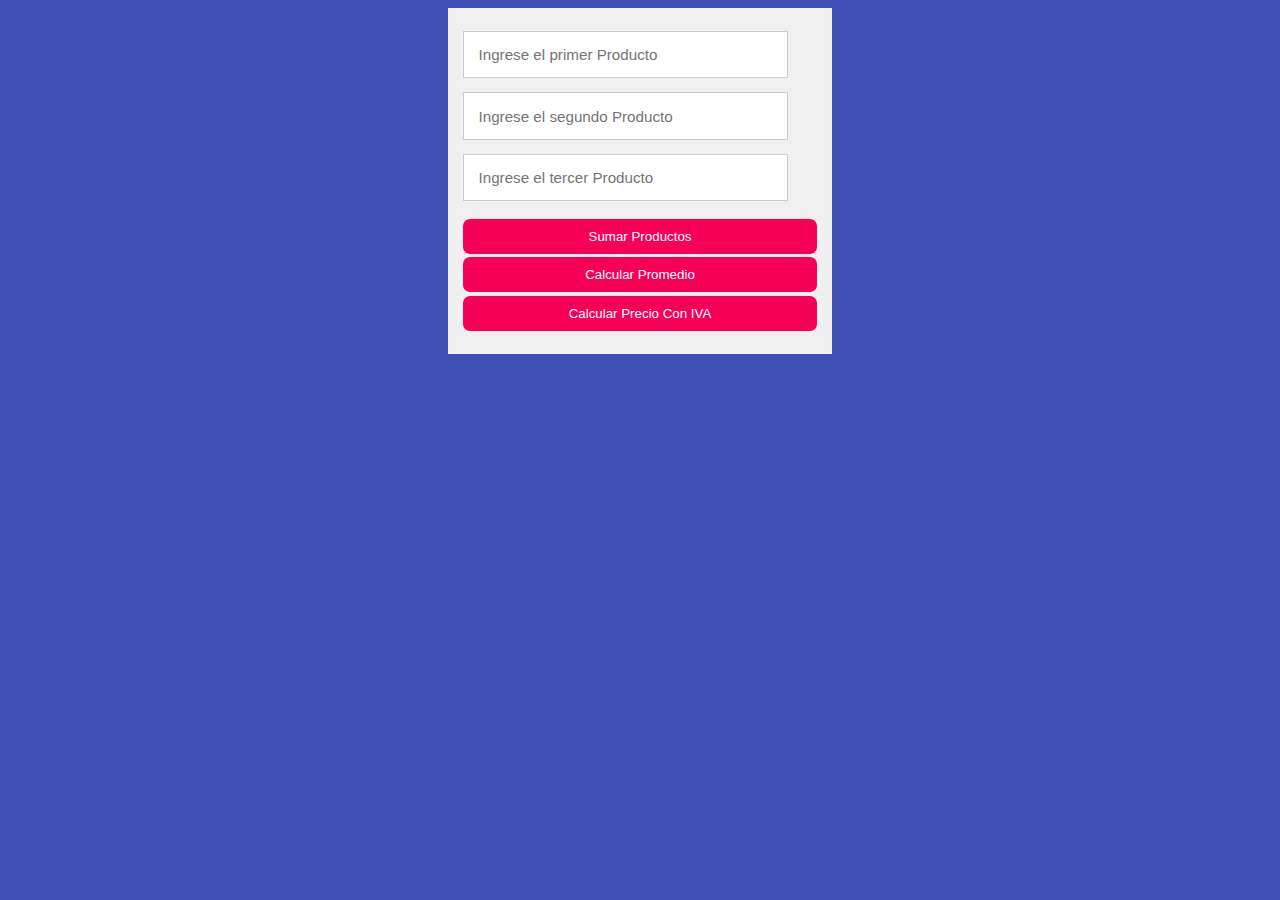
==== commit f4e58b17: "Agregados php para pantalla de resultados" ====
--- a/FerreteFacturacion.html
+++ b/FerreteFacturacion.html
@@ -6,11 +6,13 @@
 </head>
 <body>
 	<div class="CajaUno animated flipInX">
-	<form id="FormIngreso">
+	<form id="FormIngreso" method="POST">
 		<input type="text" name="Prod1" placeholder="Ingrese el primer Producto"><br>
 		<input type="text" name="Prod2" placeholder="Ingrese el segundo Producto"><br>
 		<input type="text" name="Prod3" placeholder="Ingrese el tercer Producto"><br>
+		<input class="MiBotonUTN animated flipInY" type="Submit" name="Sumar" value="Sumar Productos">
+		<input class="MiBotonUTN animated flipInY" type="Submit" name="Promediar" value="Calcular Promedio">
+		<input class="MiBotonUTN animated flipInY" type="Submit" name="PrecioFinal" value="Calcular precio con IVA">
 	</form>
-	</div>
 </body>
 </html>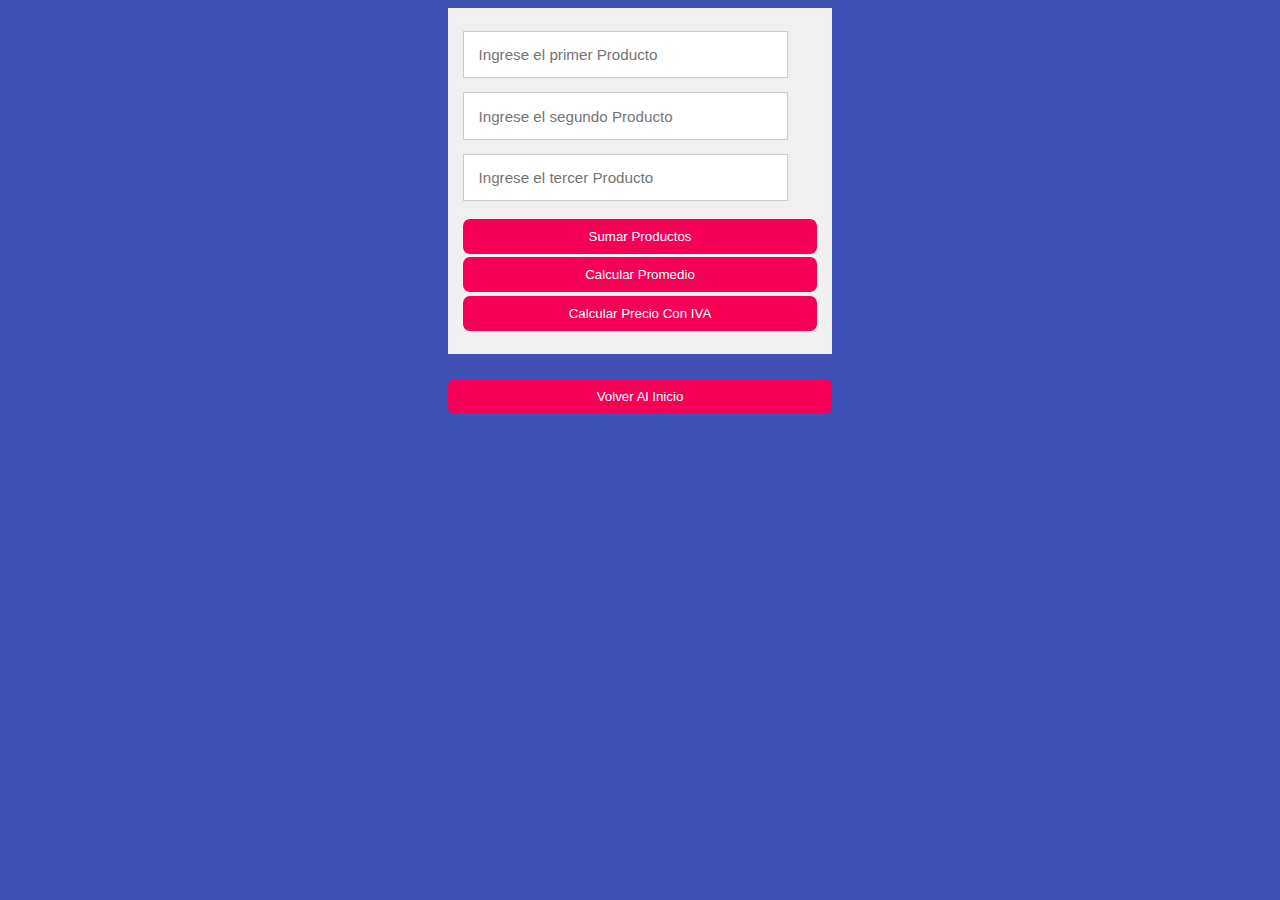
==== commit e7bce0be: "FerreteFacturacion Terminado." ====
--- a/FerreteFacturacion.html
+++ b/FerreteFacturacion.html
@@ -6,7 +6,7 @@
 </head>
 <body>
 	<div class="CajaUno animated flipInX">
-	<form id="FormIngreso" method="POST">
+	<form id="FormIngreso" action="FerreteFacturacionResultado.php" method="POST">
 		<input type="text" name="Prod1" placeholder="Ingrese el primer Producto"><br>
 		<input type="text" name="Prod2" placeholder="Ingrese el segundo Producto"><br>
 		<input type="text" name="Prod3" placeholder="Ingrese el tercer Producto"><br>
@@ -14,5 +14,11 @@
 		<input class="MiBotonUTN animated flipInY" type="Submit" name="Promediar" value="Calcular Promedio">
 		<input class="MiBotonUTN animated flipInY" type="Submit" name="PrecioFinal" value="Calcular precio con IVA">
 	</form>
+	</div>
+	<div class="CajaUno">
+	<form action="Index.html" method="POST">
+		<input class="MiBotonUTN animated flipInY" type="Submit" name="BotonVolver" value="Volver al Inicio">
+	</form>
+	</div>
 </body>
 </html>--- a/estilo.css
+++ b/estilo.css
@@ -38,7 +38,7 @@
   -webkit-transition:opacity 1s;
 }
 .CajaEnunciado {
-  max-width: 30%;
+  max-width: 100%;
   border: dashed;
  position: fixed;
 background: royalblue;
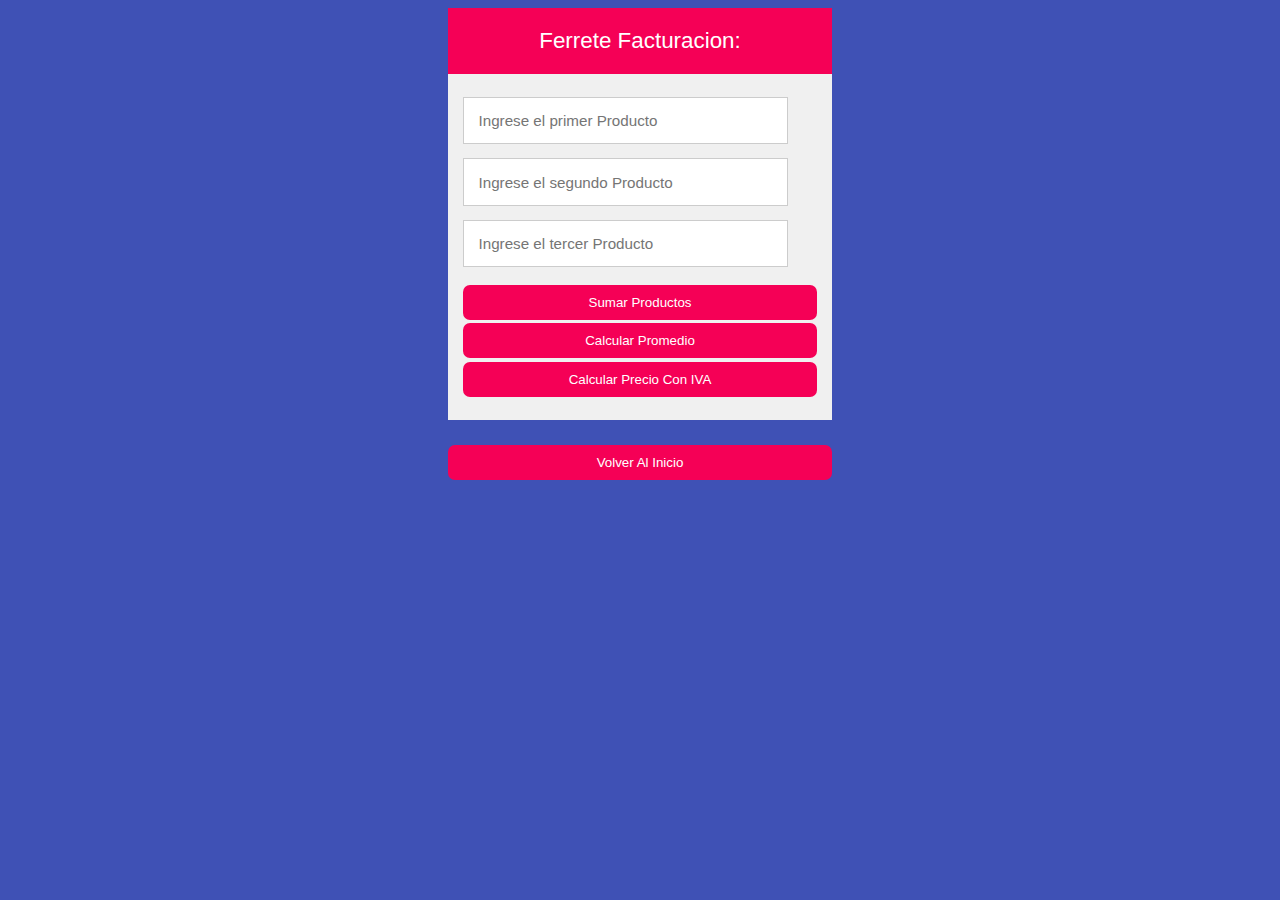
==== commit 75342319: "Creado Menu Principal. Maquetado Ferrete Construccion." ====
--- a/FerreteFacturacion.html
+++ b/FerreteFacturacion.html
@@ -6,6 +6,7 @@
 </head>
 <body>
 	<div class="CajaUno animated flipInX">
+	<h1>Ferrete Facturacion: </h1>
 	<form id="FormIngreso" action="FerreteFacturacionResultado.php" method="POST">
 		<input type="text" name="Prod1" placeholder="Ingrese el primer Producto"><br>
 		<input type="text" name="Prod2" placeholder="Ingrese el segundo Producto"><br>
--- a/estilo.css
+++ b/estilo.css
@@ -208,7 +208,7 @@
   display:block;
  
   border:hidden;
-  width:150px;
+  width:100%;
   background:Blue;
   margin-top:1%;
   padding:6px;
@@ -227,7 +227,14 @@
 }
 
 
-
+.CajaUno h2{
+  background:#0056F5; 
+  padding:20px 0;
+  font-size:140%;
+  font-weight:300;
+  text-align:center;
+  color:#fff;
+}
 
 .CajaUno h1{
   background:#f50056; 
